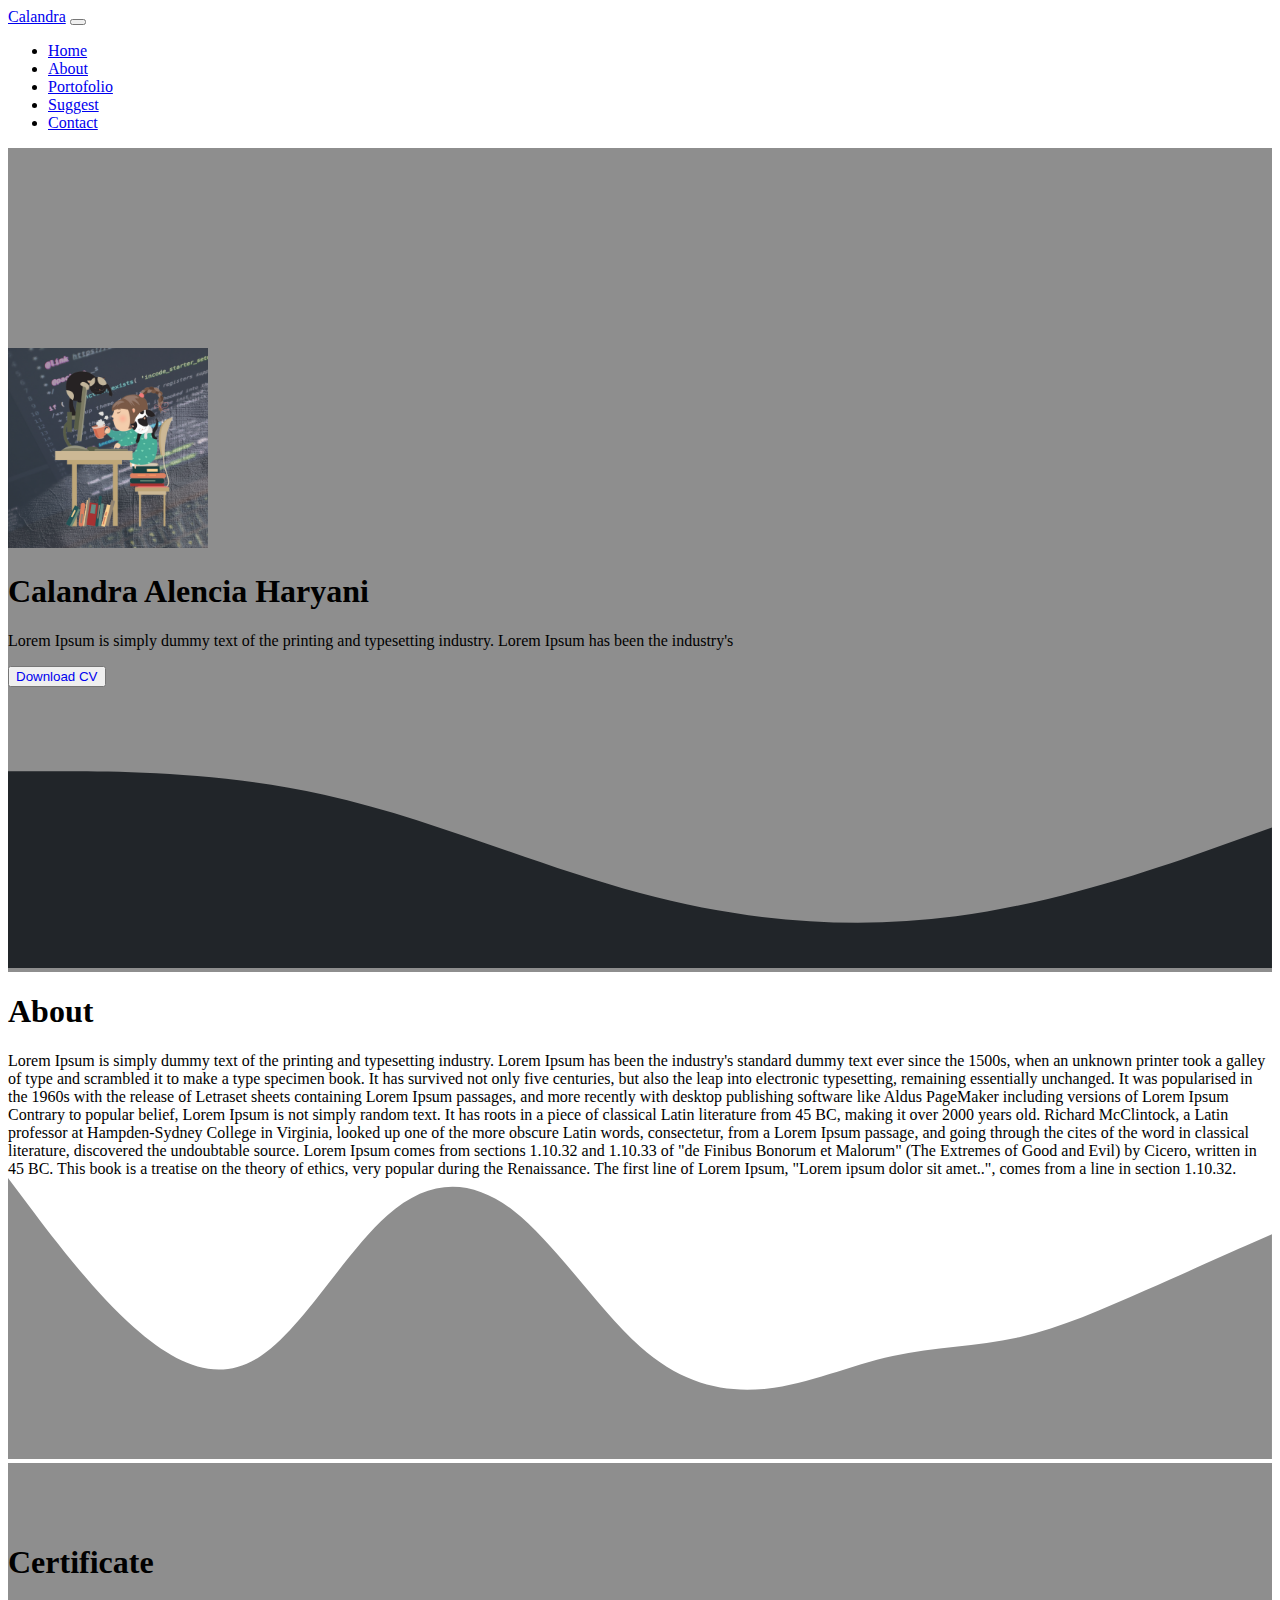
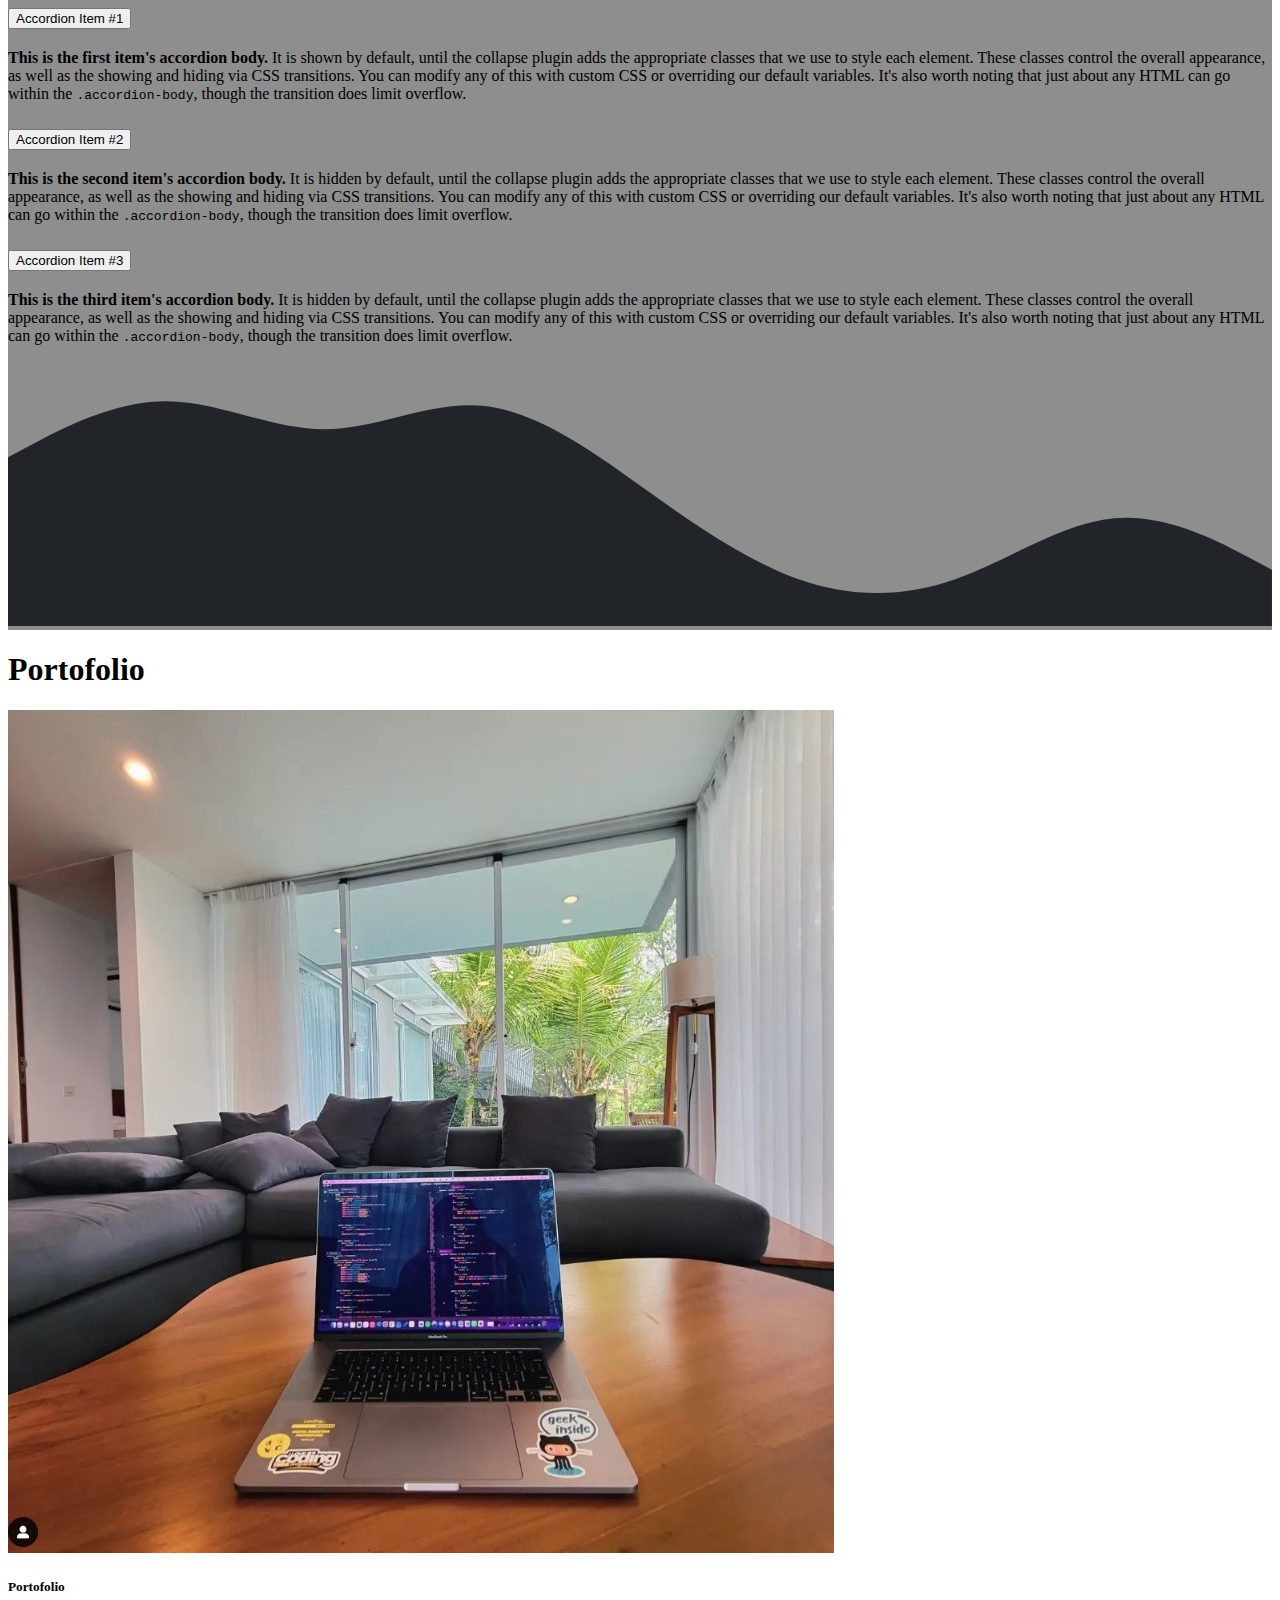
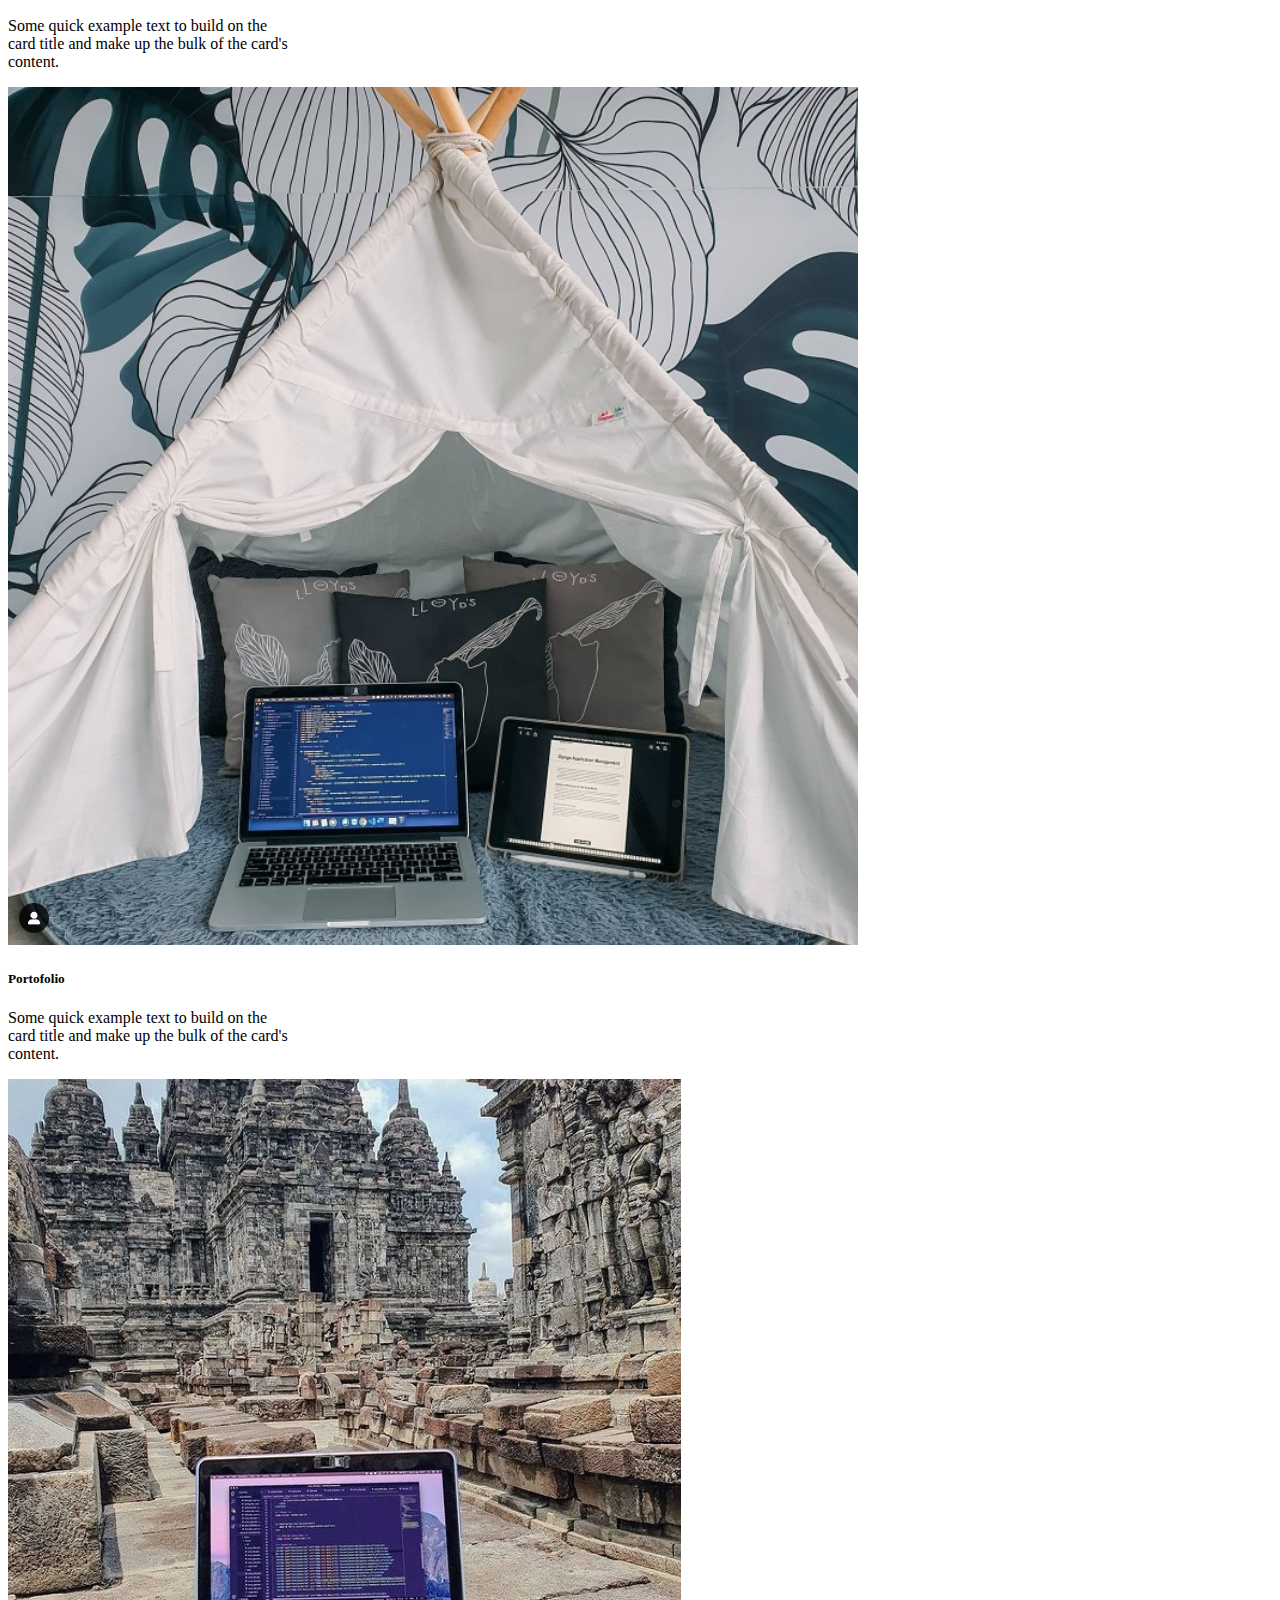
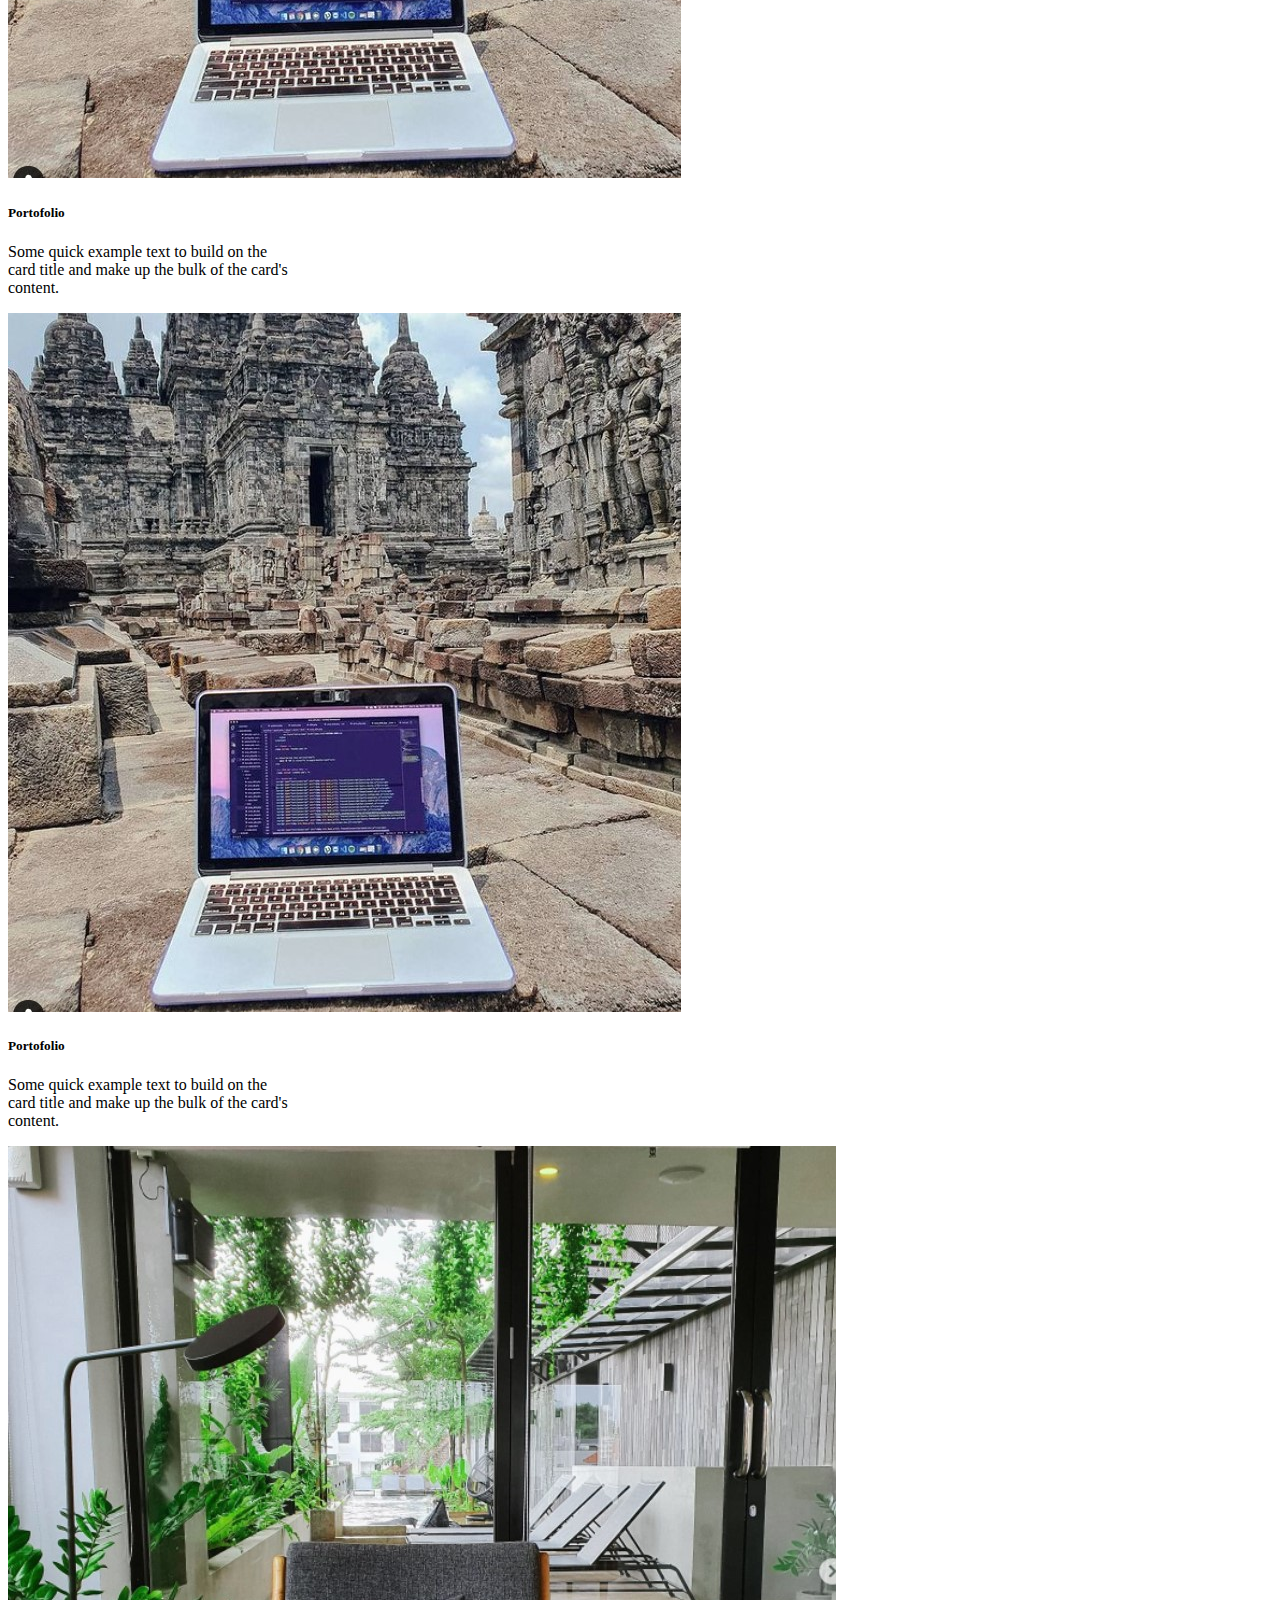
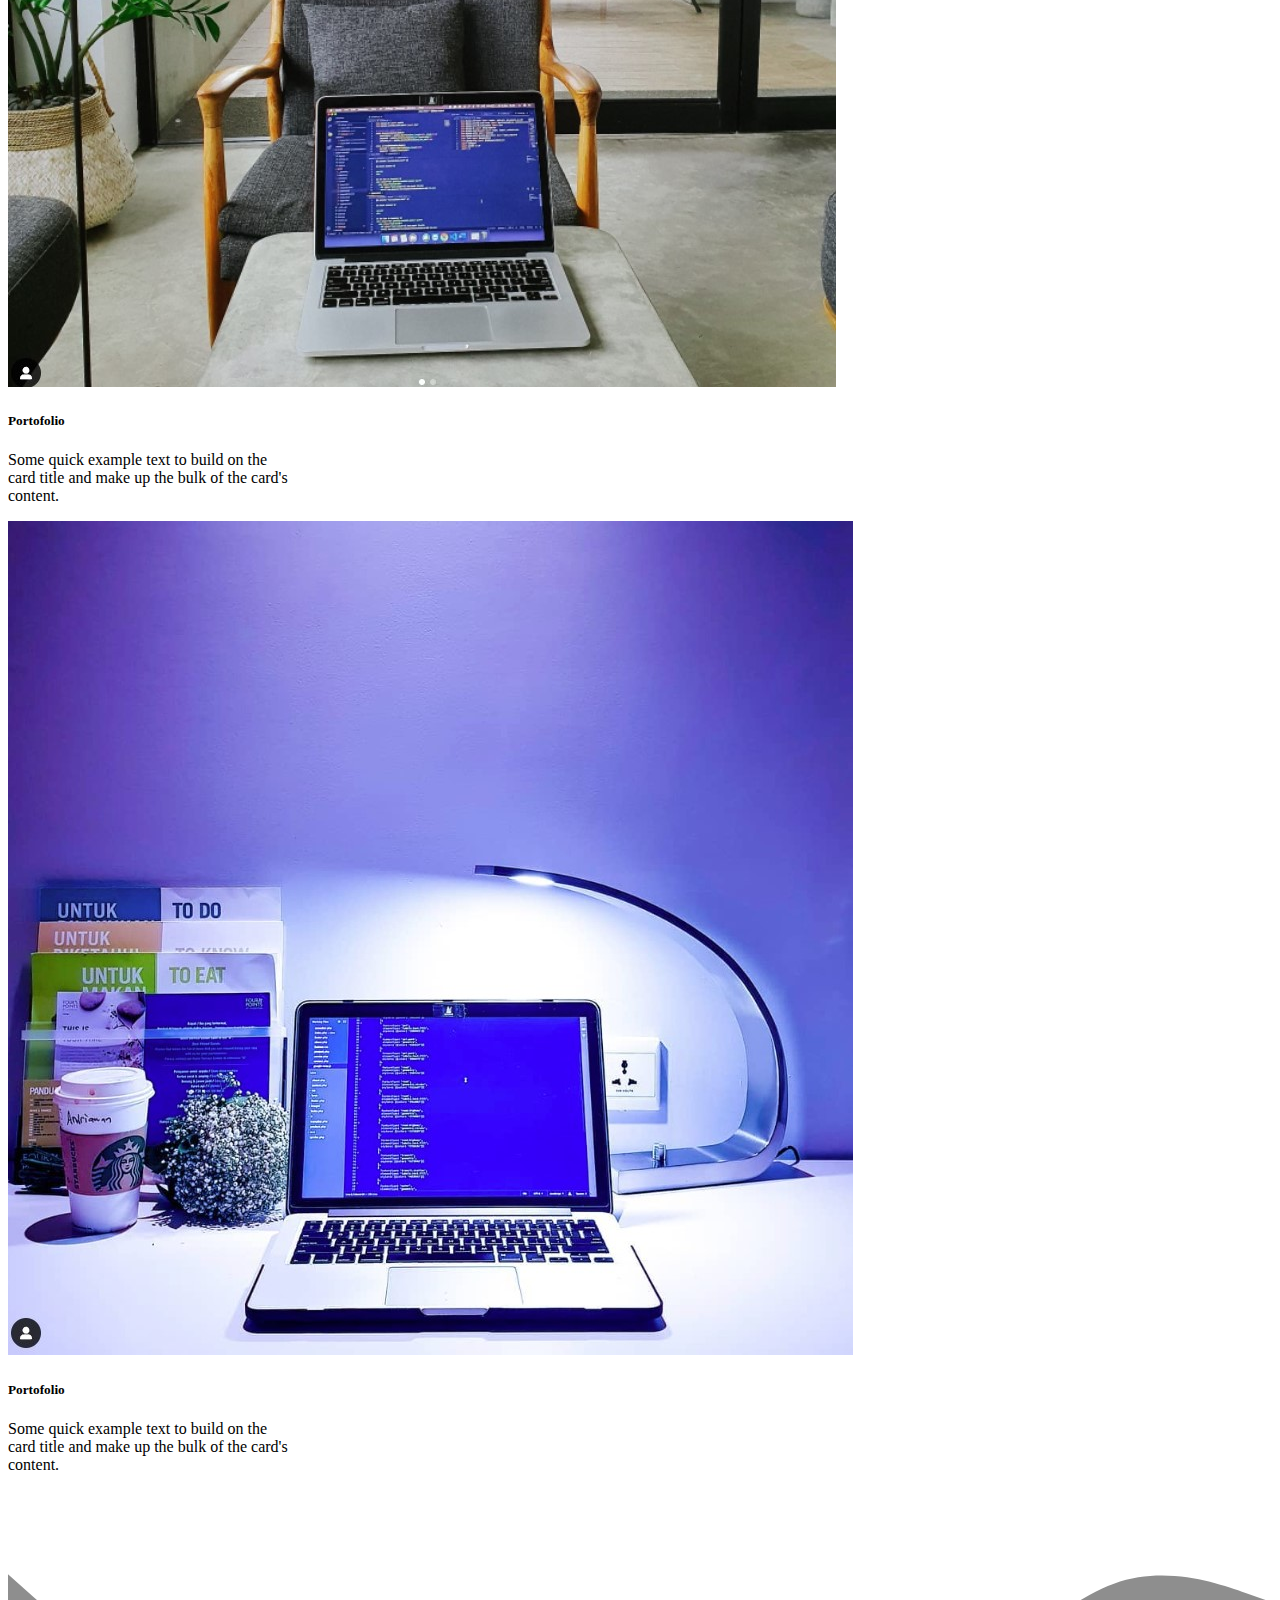
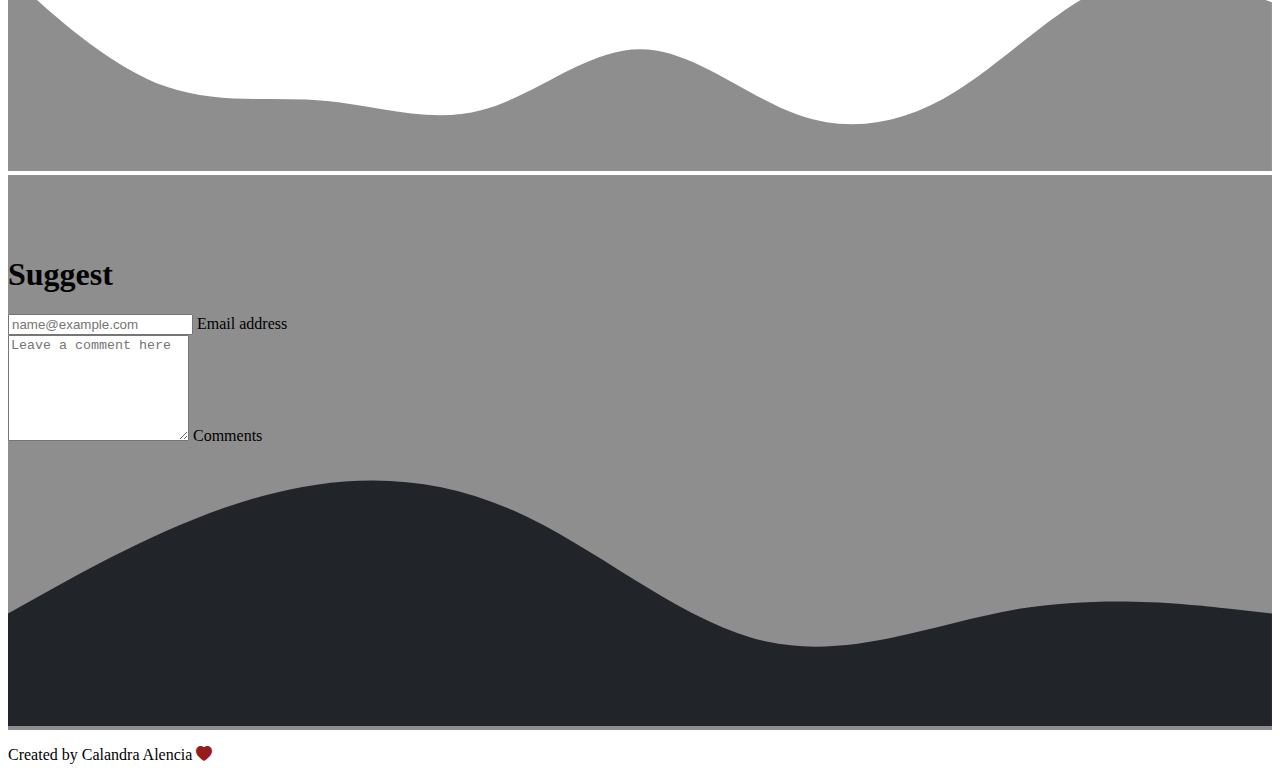
==== index.html @ 0caedd69 "coba frst commit" ====
<!DOCTYPE html>
<html lang="en">
	<head>
		<meta charset="utf-8" />
		<meta name="viewport" content="width=device-width, initial-scale=1" />
		<title>ICE Class</title>
		<link
			href="https://cdn.jsdelivr.net/npm/bootstrap@5.2.0-beta1/dist/css/bootstrap.min.css"
			rel="stylesheet"
			integrity="sha384-0evHe/X+R7YkIZDRvuzKMRqM+OrBnVFBL6DOitfPri4tjfHxaWutUpFmBp4vmVor"
			crossorigin="anonymous"
		/>

		<link rel="stylesheet" href="style.css" />

		<link rel="preconnect" href="https://fonts.googleapis.com" />
		<link rel="preconnect" href="https://fonts.gstatic.com" crossorigin />
		<link
			href="https://fonts.googleapis.com/css2?family=Caveat&family=Hubballi&family=Roboto:wght@100&display=swap"
			rel="stylesheet"
		/>
		<link
			rel="stylesheet"
			href="https://cdn.jsdelivr.net/npm/bootstrap-icons@1.8.3/font/bootstrap-icons.css"
		/>
	</head>
	<body>
		<!-- Navbar-->
		<nav
			class="navbar navbar-expand-lg navbar-dark bg-dark fixed-top shadow-lg"
		>
			<div class="container-fluid">
				<a class="navbar-brand" href="#">Calandra</a>
				<button
					class="navbar-toggler"
					type="button"
					data-bs-toggle="collapse"
					data-bs-target="#navbarNav"
					aria-controls="navbarNav"
					aria-expanded="false"
					aria-label="Toggle navigation"
				>
					<span class="navbar-toggler-icon"></span>
				</button>
				<div class="collapse navbar-collapse" id="navbarNav">
					<ul class="navbar-nav ms-auto">
						<li class="nav-item">
							<a
								class="nav-link active"
								aria-current="page"
								href="index.html#home"
								>Home</a
							>
						</li>
						<li class="nav-item">
							<a class="nav-link" href="index.html#about">About</a>
						</li>
						<li class="nav-item">
							<a class="nav-link" href="index.html#portofolio">Portofolio</a>
						</li>
						<li class="nav-item">
							<a class="nav-link" href="index.html#suggest"> Suggest</a>
						</li>
						<li class="nav-item">
							<a class="nav-link" href="contact.html"> Contact</a>
						</li>
					</ul>
				</div>
			</div>
		</nav>

		<section id="home">
			<div class="jumbotron text-center">
				<img
					src="img/hello.png"
					style="width: 200px;"
					class="img-thumbnail rounded-circle"
					alt="..."
				/>
				<h1 style="font-family: 'Dancing Script', cursive;">
					Calandra Alencia Haryani
				</h1>
				<p class="fs-6">
					Lorem Ipsum is simply dummy text of the printing and typesetting
					industry. Lorem Ipsum has been the industry's
				</p>
				<button type="button" class="btn btn-lg btn-outline-dark mb-3">
					<a
						class="text-white"
						style="text-decoration: none;"
						href="cv.pdf"
						target="_blank"
						>Download CV</a
					>
				</button>
				<!--getwave.io-->
				<svg xmlns="http://www.w3.org/2000/svg" viewBox="0 0 1440 320">
					<path
						fill="#212529"
						fill-opacity="1"
						d="M0,96L60,96C120,96,240,96,360,122.7C480,149,600,203,720,234.7C840,267,960,277,1080,261.3C1200,245,1320,203,1380,181.3L1440,160L1440,320L1380,320C1320,320,1200,320,1080,320C960,320,840,320,720,320C600,320,480,320,360,320C240,320,120,320,60,320L0,320Z"
					></path>
				</svg>
			</div>
		</section>

		<section id="about" class="bg-dark text-white">
			<div class="container">
				<h1 class="display-4 text-center">About</h1>
				<div class="row">
					<div class="col-lg-6 col-xs-12">
						Lorem Ipsum is simply dummy text of the printing and typesetting
						industry. Lorem Ipsum has been the industry's standard dummy text
						ever since the 1500s, when an unknown printer took a galley of type
						and scrambled it to make a type specimen book. It has survived not
						only five centuries, but also the leap into electronic typesetting,
						remaining essentially unchanged. It was popularised in the 1960s
						with the release of Letraset sheets containing Lorem Ipsum passages,
						and more recently with desktop publishing software like Aldus
						PageMaker including versions of Lorem Ipsum
					</div>
					<div class="col-lg-6 col-xs-12">
						Contrary to popular belief, Lorem Ipsum is not simply random text.
						It has roots in a piece of classical Latin literature from 45 BC,
						making it over 2000 years old. Richard McClintock, a Latin professor
						at Hampden-Sydney College in Virginia, looked up one of the more
						obscure Latin words, consectetur, from a Lorem Ipsum passage, and
						going through the cites of the word in classical literature,
						discovered the undoubtable source. Lorem Ipsum comes from sections
						1.10.32 and 1.10.33 of "de Finibus Bonorum et Malorum" (The Extremes
						of Good and Evil) by Cicero, written in 45 BC. This book is a
						treatise on the theory of ethics, very popular during the
						Renaissance. The first line of Lorem Ipsum, "Lorem ipsum dolor sit
						amet..", comes from a line in section 1.10.32.
					</div>
				</div>
			</div>
			<svg xmlns="http://www.w3.org/2000/svg" viewBox="0 0 1440 320">
				<path
					fill="#8e8e8e"
					fill-opacity="1"
					d="M0,0L24,32C48,64,96,128,144,170.7C192,213,240,235,288,202.7C336,171,384,85,432,42.7C480,0,528,0,576,37.3C624,75,672,149,720,192C768,235,816,245,864,240C912,235,960,213,1008,202.7C1056,192,1104,192,1152,181.3C1200,171,1248,149,1296,128C1344,107,1392,85,1416,74.7L1440,64L1440,320L1416,320C1392,320,1344,320,1296,320C1248,320,1200,320,1152,320C1104,320,1056,320,1008,320C960,320,912,320,864,320C816,320,768,320,720,320C672,320,624,320,576,320C528,320,480,320,432,320C384,320,336,320,288,320C240,320,192,320,144,320C96,320,48,320,24,320L0,320Z"
				></path>
			</svg>
		</section>

		<section id="certificate">
			<div class="container">
				<h1 class="display-4 text-center">Certificate</h1>
				<div class="accordion" id="accordionExample">
					<div class="accordion-item">
						<h2 class="accordion-header" id="headingOne">
							<button
								class="accordion-button"
								type="button"
								data-bs-toggle="collapse"
								data-bs-target="#collapseOne"
								aria-expanded="true"
								aria-controls="collapseOne"
							>
								Accordion Item #1
							</button>
						</h2>
						<div
							id="collapseOne"
							class="accordion-collapse collapse show"
							aria-labelledby="headingOne"
							data-bs-parent="#accordionExample"
						>
							<div class="accordion-body">
								<strong>This is the first item's accordion body.</strong> It is
								shown by default, until the collapse plugin adds the appropriate
								classes that we use to style each element. These classes control
								the overall appearance, as well as the showing and hiding via
								CSS transitions. You can modify any of this with custom CSS or
								overriding our default variables. It's also worth noting that
								just about any HTML can go within the
								<code>.accordion-body</code>, though the transition does limit
								overflow.
							</div>
						</div>
					</div>
					<div class="accordion-item">
						<h2 class="accordion-header" id="headingTwo">
							<button
								class="accordion-button collapsed"
								type="button"
								data-bs-toggle="collapse"
								data-bs-target="#collapseTwo"
								aria-expanded="false"
								aria-controls="collapseTwo"
							>
								Accordion Item #2
							</button>
						</h2>
						<div
							id="collapseTwo"
							class="accordion-collapse collapse"
							aria-labelledby="headingTwo"
							data-bs-parent="#accordionExample"
						>
							<div class="accordion-body">
								<strong>This is the second item's accordion body.</strong> It is
								hidden by default, until the collapse plugin adds the
								appropriate classes that we use to style each element. These
								classes control the overall appearance, as well as the showing
								and hiding via CSS transitions. You can modify any of this with
								custom CSS or overriding our default variables. It's also worth
								noting that just about any HTML can go within the
								<code>.accordion-body</code>, though the transition does limit
								overflow.
							</div>
						</div>
					</div>
					<div class="accordion-item">
						<h2 class="accordion-header" id="headingThree">
							<button
								class="accordion-button collapsed"
								type="button"
								data-bs-toggle="collapse"
								data-bs-target="#collapseThree"
								aria-expanded="false"
								aria-controls="collapseThree"
							>
								Accordion Item #3
							</button>
						</h2>
						<div
							id="collapseThree"
							class="accordion-collapse collapse"
							aria-labelledby="headingThree"
							data-bs-parent="#accordionExample"
						>
							<div class="accordion-body">
								<strong>This is the third item's accordion body.</strong> It is
								hidden by default, until the collapse plugin adds the
								appropriate classes that we use to style each element. These
								classes control the overall appearance, as well as the showing
								and hiding via CSS transitions. You can modify any of this with
								custom CSS or overriding our default variables. It's also worth
								noting that just about any HTML can go within the
								<code>.accordion-body</code>, though the transition does limit
								overflow.
							</div>
						</div>
					</div>
				</div>
			</div>
			<svg xmlns="http://www.w3.org/2000/svg" viewBox="0 0 1440 320">
				<path
					fill="#212529"
					fill-opacity="1"
					d="M0,128L30,112C60,96,120,64,180,64C240,64,300,96,360,96C420,96,480,64,540,69.3C600,75,660,117,720,160C780,203,840,245,900,266.7C960,288,1020,288,1080,266.7C1140,245,1200,203,1260,197.3C1320,192,1380,224,1410,240L1440,256L1440,320L1410,320C1380,320,1320,320,1260,320C1200,320,1140,320,1080,320C1020,320,960,320,900,320C840,320,780,320,720,320C660,320,600,320,540,320C480,320,420,320,360,320C300,320,240,320,180,320C120,320,60,320,30,320L0,320Z"
				></path>
			</svg>
		</section>

		<section id="portofolio" class="bg-dark">
			<div class="container">
				<h1 class="display-4 text-center text-white">Portofolio</h1>
				<div class="row mb-5 text-center">
					<div class="col">
						<div class="card" style="width: 18rem;">
							<img src="img/portofolio-1.jpg" class="card-img-top" alt="..." />
							<div class="card-body">
								<h5 class="card-title">Portofolio</h5>
								<p class="card-text">
									Some quick example text to build on the card title and make up
									the bulk of the card's content.
								</p>
							</div>
						</div>
					</div>
					<div class="col">
						<div class="card" style="width: 18rem;">
							<img src="img/portofolio-2.jpg" class="card-img-top" alt="..." />
							<div class="card-body">
								<h5 class="card-title">Portofolio</h5>
								<p class="card-text">
									Some quick example text to build on the card title and make up
									the bulk of the card's content.
								</p>
							</div>
						</div>
					</div>
					<div class="col">
						<div class="card" style="width: 18rem;">
							<img src="img/portofolio-3.jpg" class="card-img-top" alt="..." />
							<div class="card-body">
								<h5 class="card-title">Portofolio</h5>
								<p class="card-text">
									Some quick example text to build on the card title and make up
									the bulk of the card's content.
								</p>
							</div>
						</div>
					</div>
					<div class="col">
						<div class="card" style="width: 18rem;">
							<img src="img/portofolio-3.jpg" class="card-img-top" alt="..." />
							<div class="card-body">
								<h5 class="card-title">Portofolio</h5>
								<p class="card-text">
									Some quick example text to build on the card title and make up
									the bulk of the card's content.
								</p>
							</div>
						</div>
					</div>
				</div>
				<div class="row text-center">
					<div class="col">
						<div class="card" style="width: 18rem;">
							<img src="img/portofolio-4.jpg" class="card-img-top" alt="..." />
							<div class="card-body">
								<h5 class="card-title">Portofolio</h5>
								<p class="card-text">
									Some quick example text to build on the card title and make up
									the bulk of the card's content.
								</p>
							</div>
						</div>
					</div>
					<div class="col">
						<div class="card" style="width: 18rem;">
							<img src="img/portofolio-5.jpg" class="card-img-top" alt="..." />
							<div class="card-body">
								<h5 class="card-title">Portofolio</h5>
								<p class="card-text">
									Some quick example text to build on the card title and make up
									the bulk of the card's content.
								</p>
							</div>
						</div>
					</div>
				</div>
			</div>
			<svg xmlns="http://www.w3.org/2000/svg" viewBox="0 0 1440 320">
				<path
					fill="#8e8e8e"
					fill-opacity="1"
					d="M0,96L30,122.7C60,149,120,203,180,224C240,245,300,235,360,240C420,245,480,267,540,250.7C600,235,660,181,720,181.3C780,181,840,235,900,256C960,277,1020,267,1080,229.3C1140,192,1200,128,1260,106.7C1320,85,1380,107,1410,117.3L1440,128L1440,320L1410,320C1380,320,1320,320,1260,320C1200,320,1140,320,1080,320C1020,320,960,320,900,320C840,320,780,320,720,320C660,320,600,320,540,320C480,320,420,320,360,320C300,320,240,320,180,320C120,320,60,320,30,320L0,320Z"
				></path>
			</svg>
		</section>

		<section id="suggest" class="pt-3">
			<div class="container">
				<h1 class="display-4 text-center">Suggest</h1>
				<div class="row">
					<div class="form-floating mb-3">
						<input
							type="email"
							class="form-control"
							id="floatingInput"
							placeholder="name@example.com"
						/>
						<label for="floatingInput">Email address</label>
					</div>
					<div class="form-floating">
						<textarea
							class="form-control"
							placeholder="Leave a comment here"
							id="floatingTextarea2"
							style="height: 100px;"
						></textarea>
						<label for="floatingTextarea2">Comments</label>
					</div>
				</div>
			</div>
			<svg xmlns="http://www.w3.org/2000/svg" viewBox="0 0 1440 320">
				<path
					fill="#212529"
					fill-opacity="1"
					d="M0,192L48,165.3C96,139,192,85,288,58.7C384,32,480,32,576,74.7C672,117,768,203,864,224C960,245,1056,203,1152,186.7C1248,171,1344,181,1392,186.7L1440,192L1440,320L1392,320C1344,320,1248,320,1152,320C1056,320,960,320,864,320C768,320,672,320,576,320C480,320,384,320,288,320C192,320,96,320,48,320L0,320Z"
				></path>
			</svg>
		</section>

		<footer class="bg-dark text-white text-center pb-2">
			<p>
				Created by Calandra Alencia
				<i class="bi bi-heart-fill" style="color: rgb(150, 27, 27);"></i>
			</p>
		</footer>

		<script
			src="https://cdn.jsdelivr.net/npm/bootstrap@5.2.0-beta1/dist/js/bootstrap.bundle.min.js"
			integrity="sha384-pprn3073KE6tl6bjs2QrFaJGz5/SUsLqktiwsUTF55Jfv3qYSDhgCecCxMW52nD2"
			crossorigin="anonymous"
		></script>
	</body>
</html>
---- style.css ----
.jumbotron {
	background-color: #8e8e8e;
	padding-top: 200px;
}

#certificate {
	background-color: #8e8e8e;
	padding-top: 60px;
}

#suggest {
	background-color: #8e8e8e;
	padding-top: 60px;
}

#contact {
	padding-top: 100px;
}
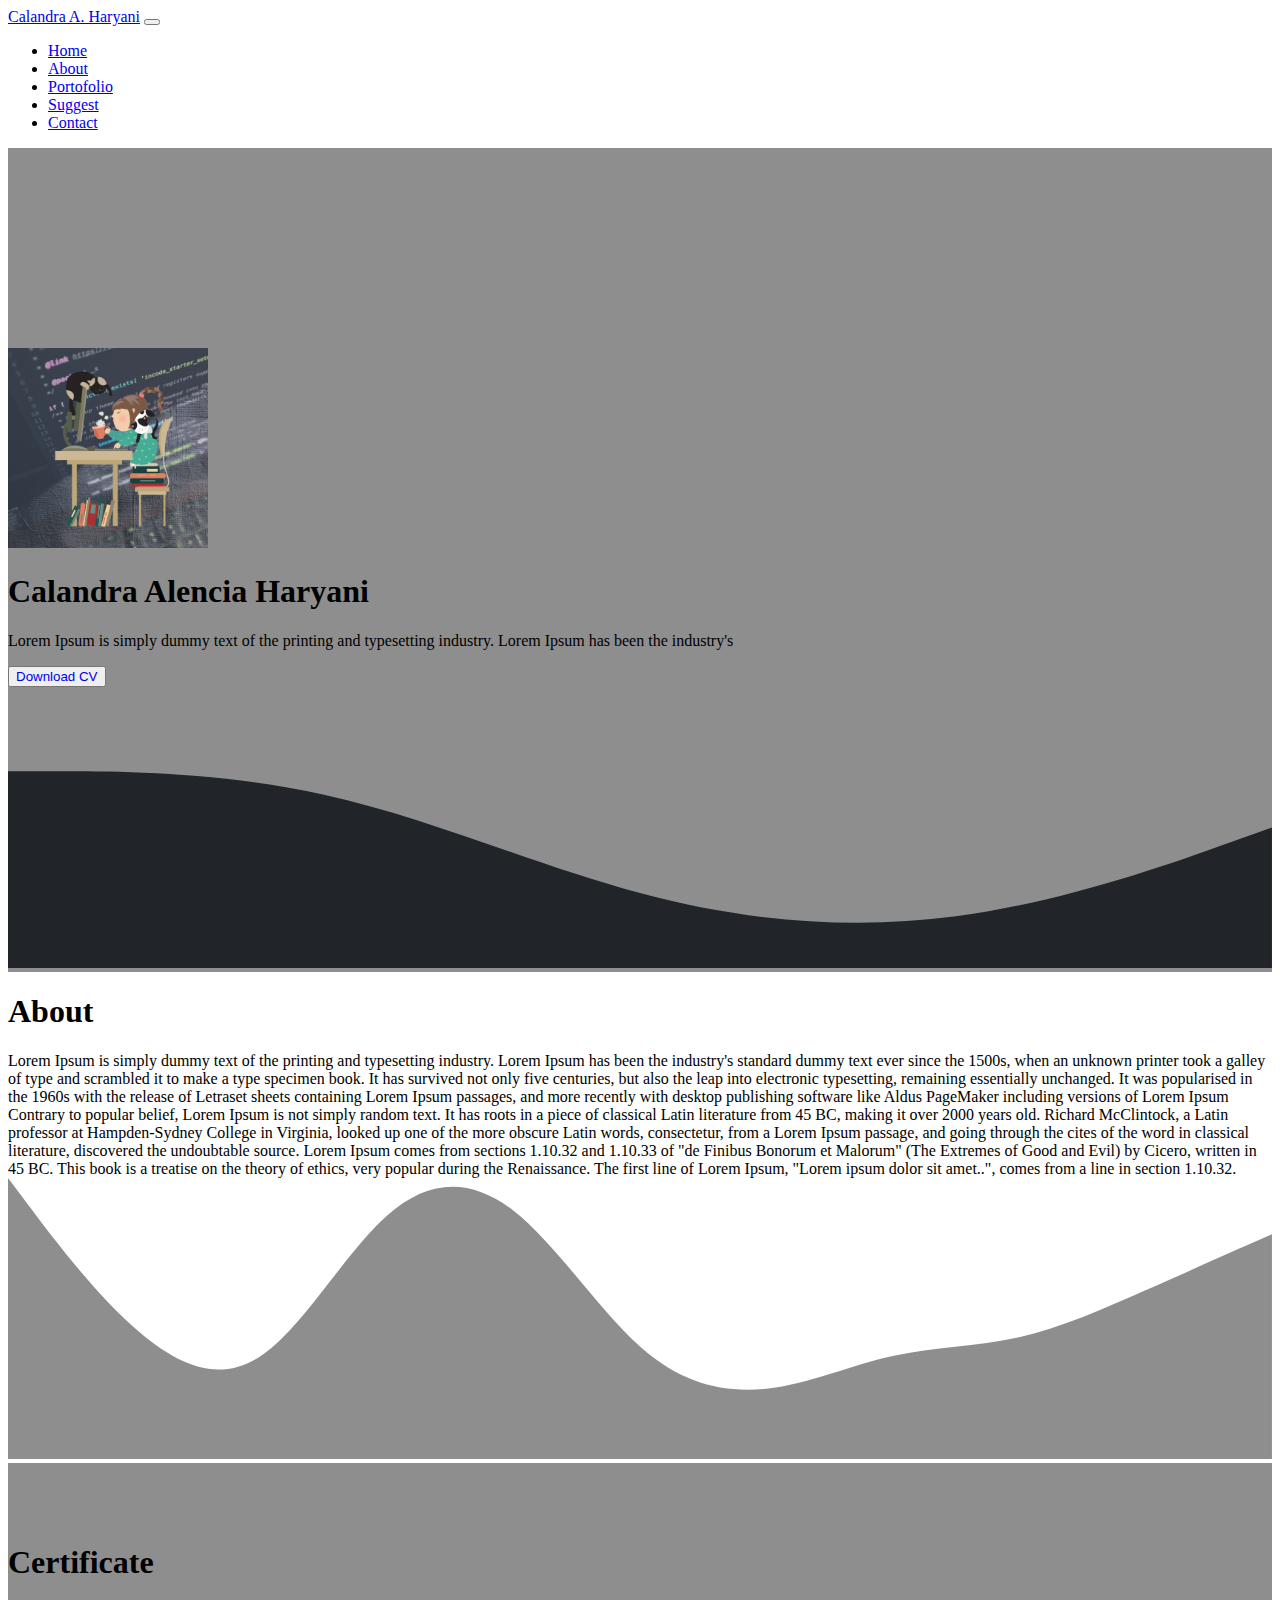
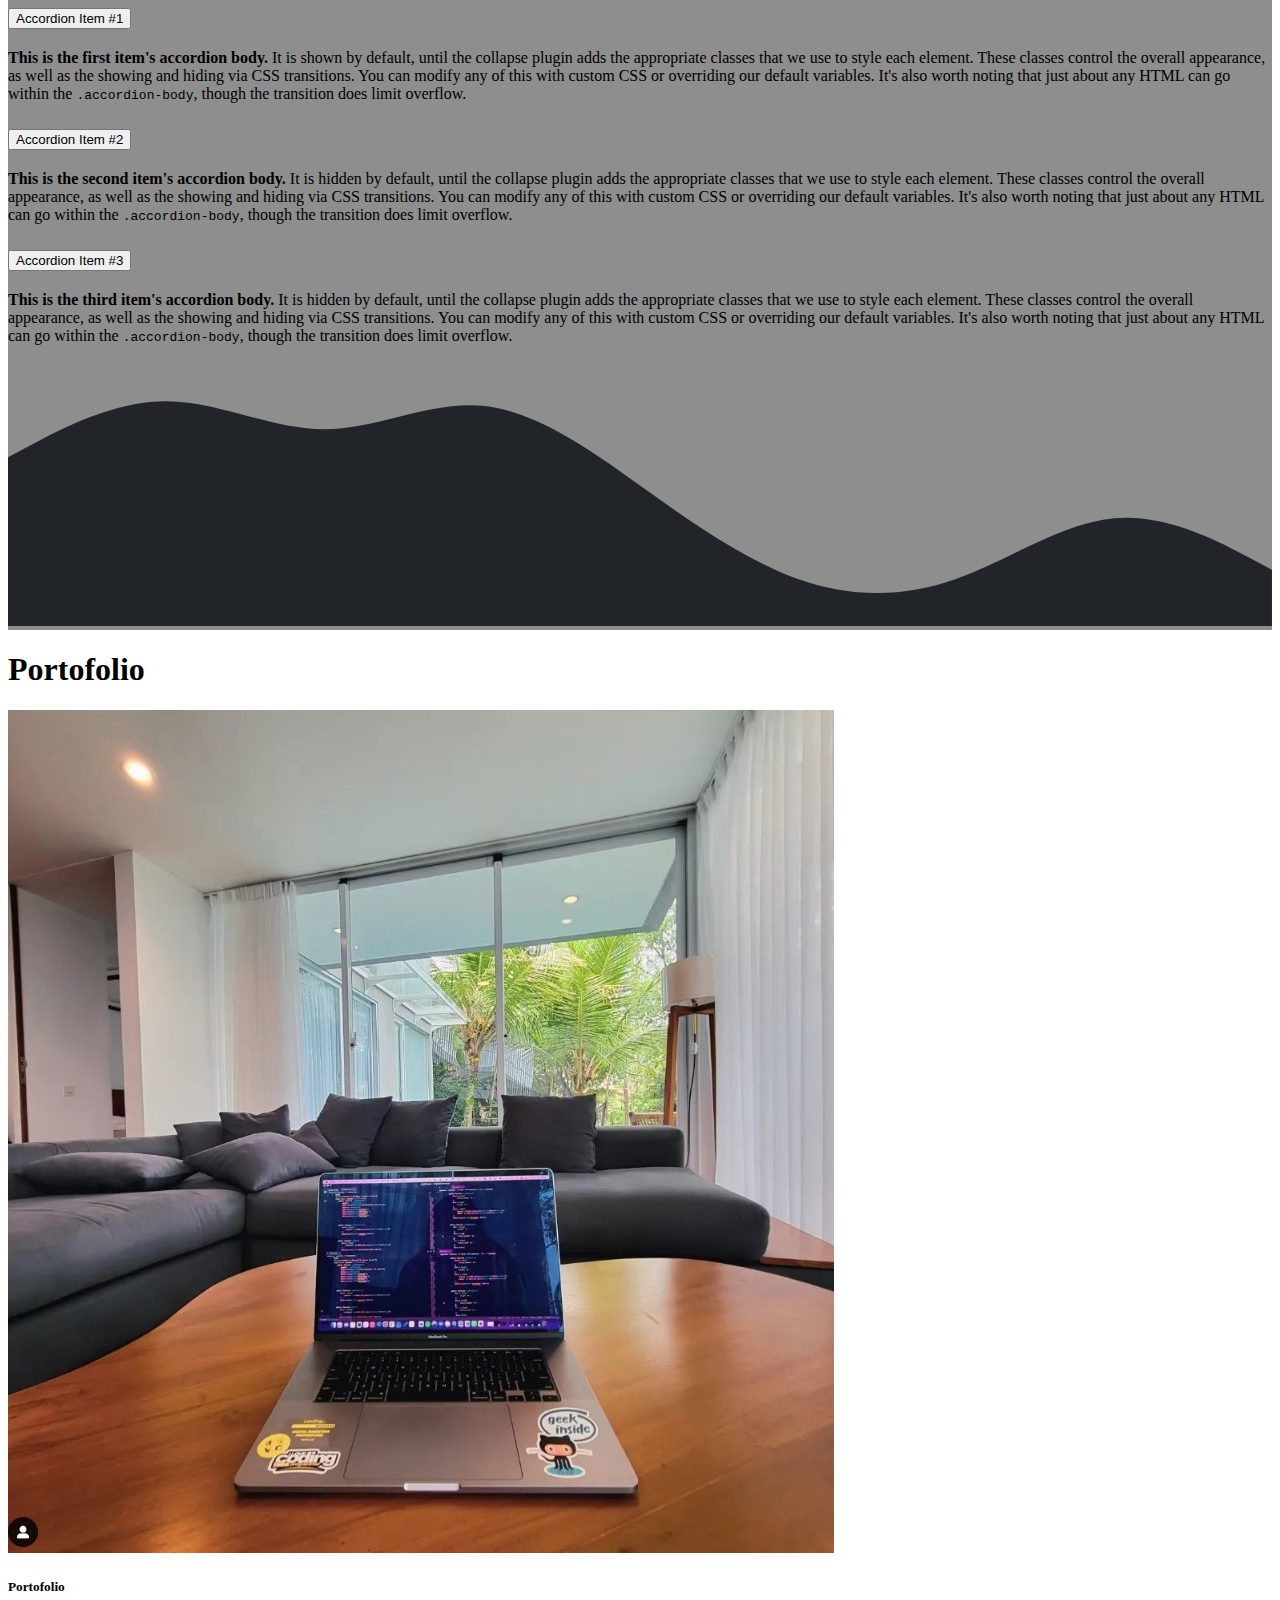
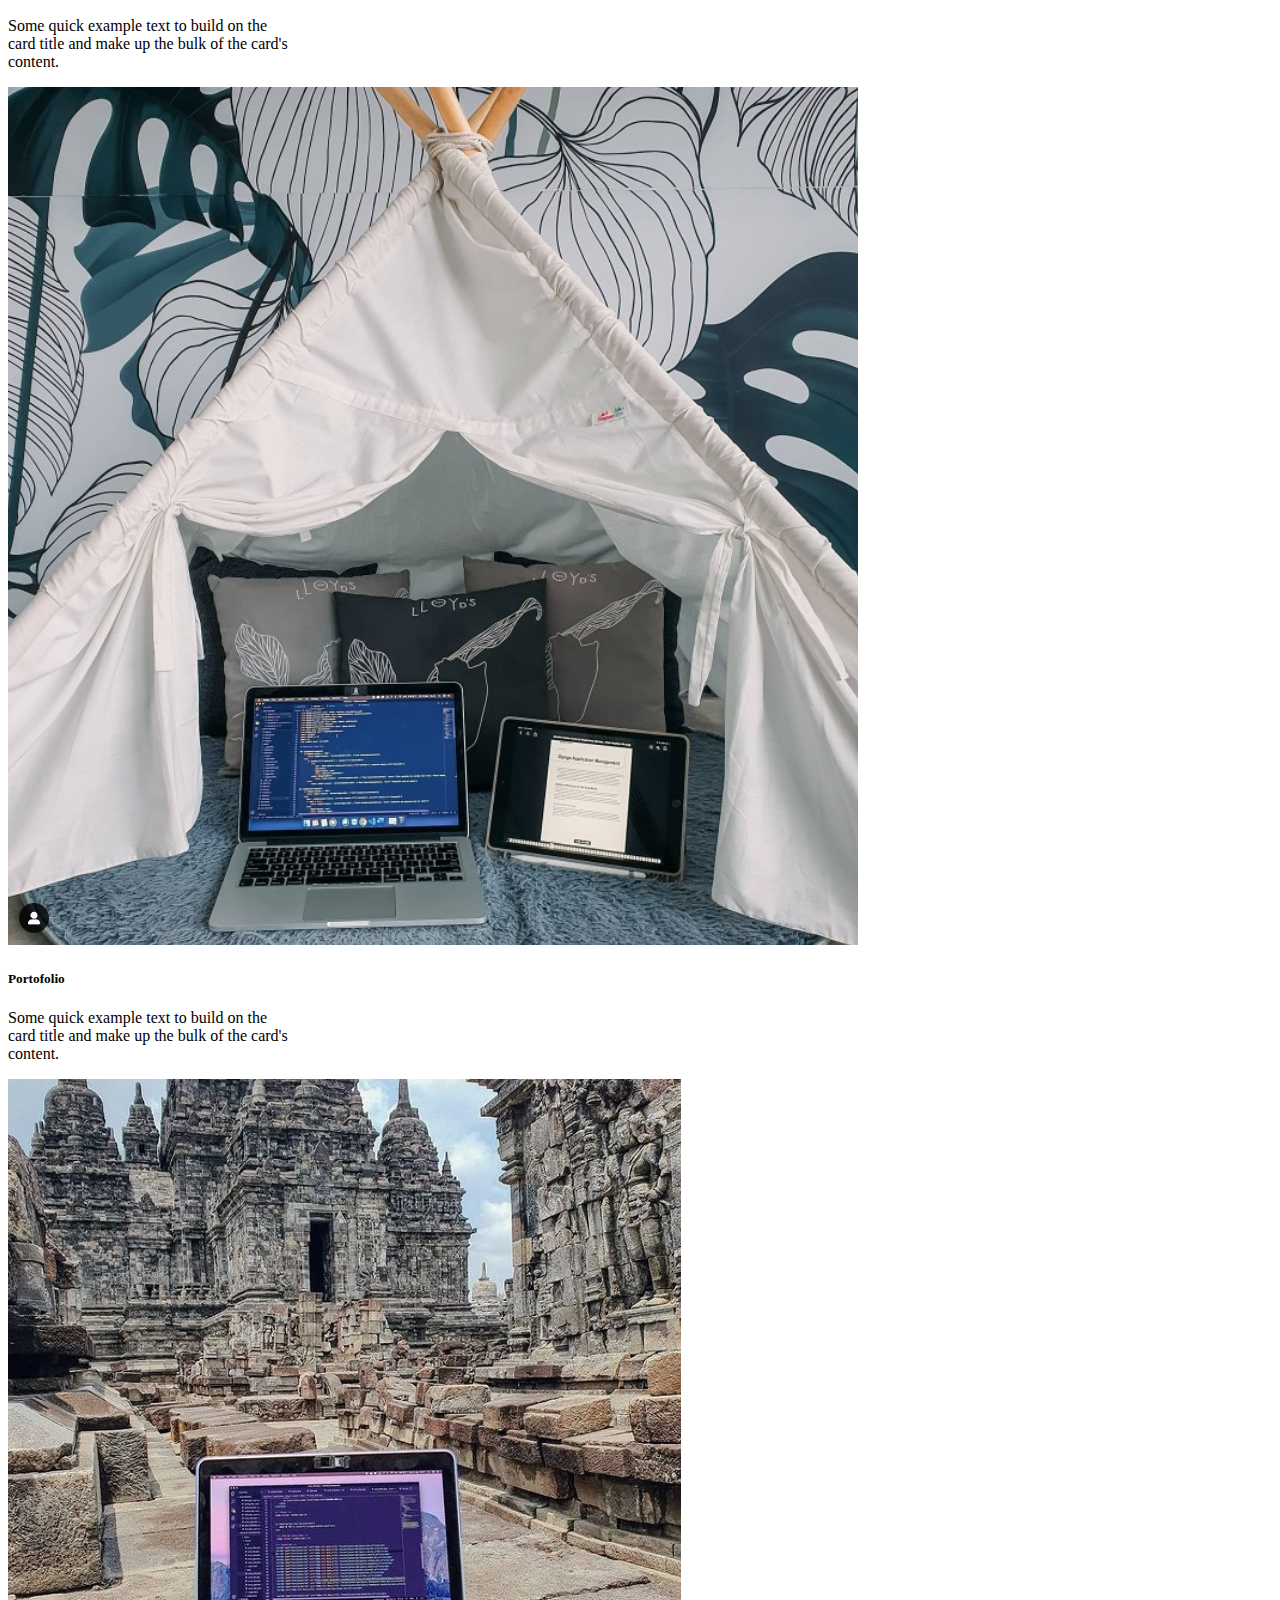
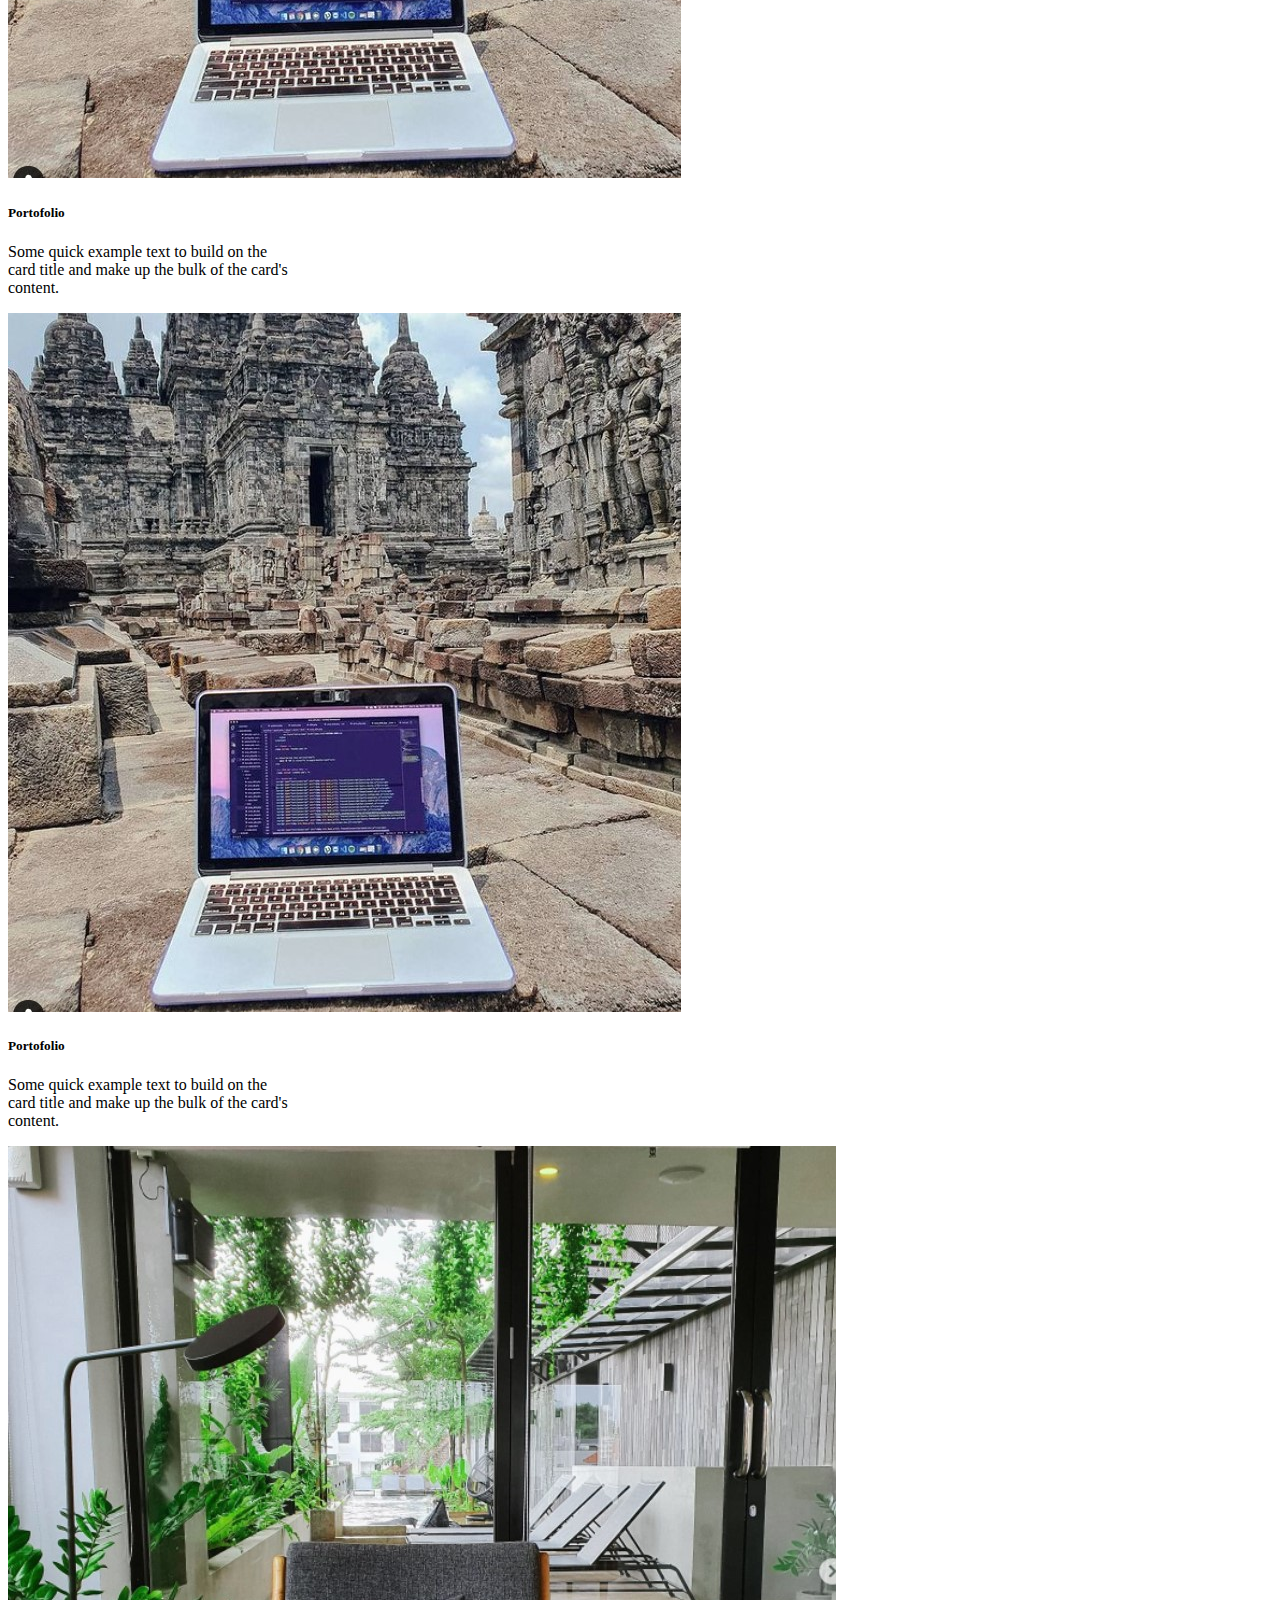
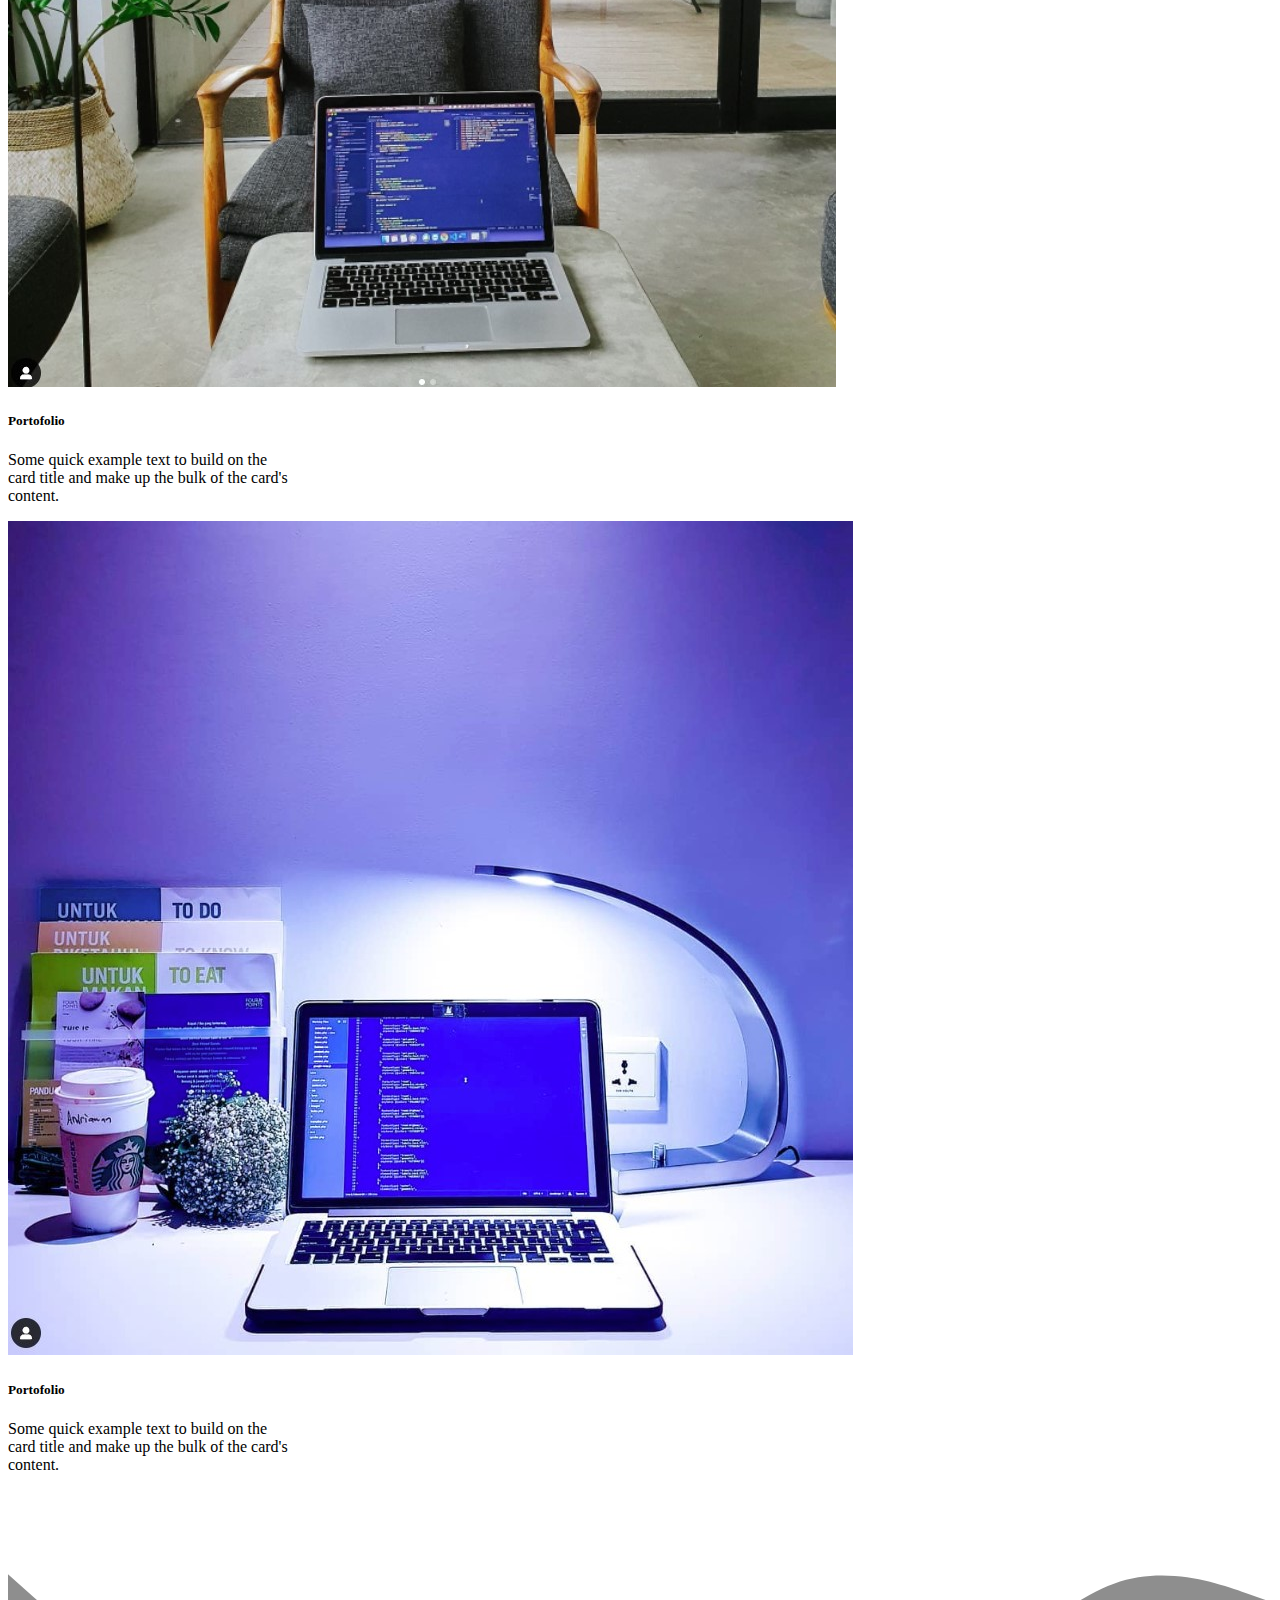
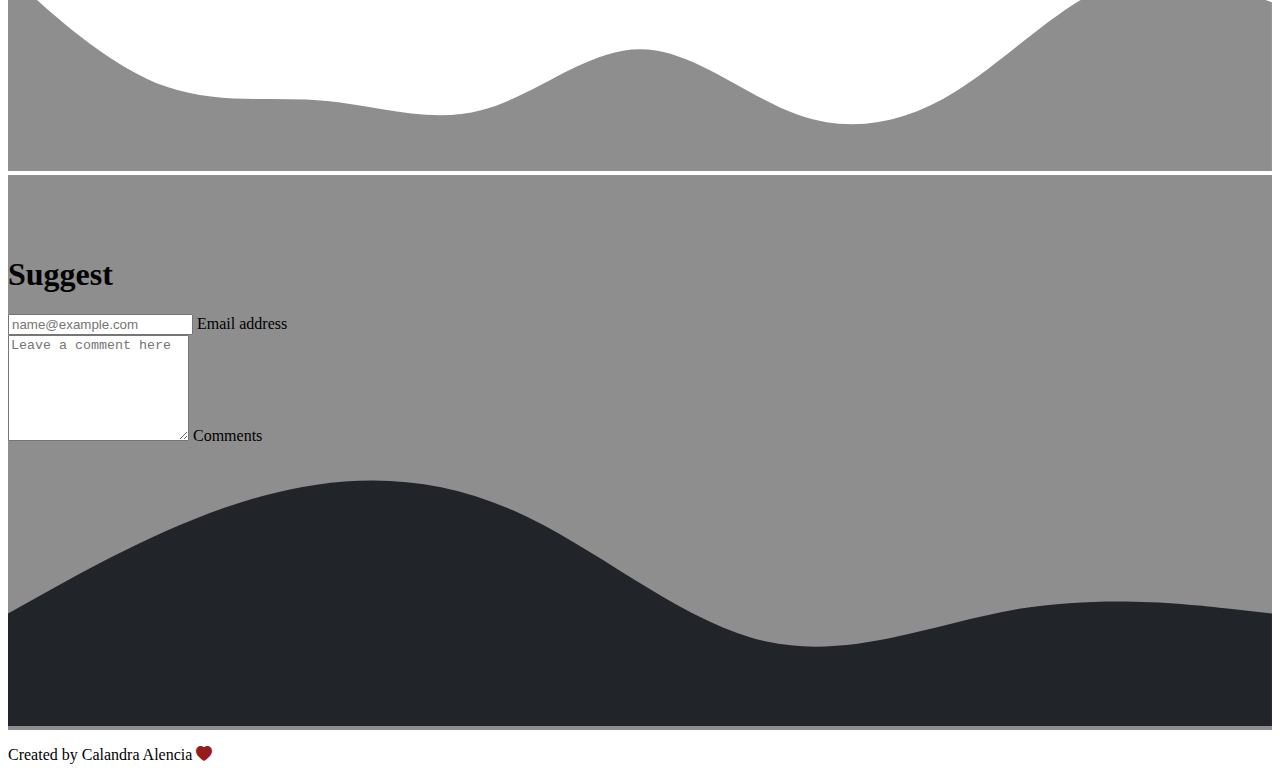
==== commit f5adb325: "ubah" ====
--- a/index.html
+++ b/index.html
@@ -30,7 +30,7 @@
 			class="navbar navbar-expand-lg navbar-dark bg-dark fixed-top shadow-lg"
 		>
 			<div class="container-fluid">
-				<a class="navbar-brand" href="#">Calandra</a>
+				<a class="navbar-brand" href="#">Calandra A. Haryani</a>
 				<button
 					class="navbar-toggler"
 					type="button"
@@ -73,11 +73,11 @@
 			<div class="jumbotron text-center">
 				<img
 					src="img/hello.png"
-					style="width: 200px;"
+					style="width: 200px"
 					class="img-thumbnail rounded-circle"
 					alt="..."
 				/>
-				<h1 style="font-family: 'Dancing Script', cursive;">
+				<h1 style="font-family: 'Dancing Script', cursive">
 					Calandra Alencia Haryani
 				</h1>
 				<p class="fs-6">
@@ -87,7 +87,7 @@
 				<button type="button" class="btn btn-lg btn-outline-dark mb-3">
 					<a
 						class="text-white"
-						style="text-decoration: none;"
+						style="text-decoration: none"
 						href="cv.pdf"
 						target="_blank"
 						>Download CV</a
@@ -260,7 +260,7 @@
 				<h1 class="display-4 text-center text-white">Portofolio</h1>
 				<div class="row mb-5 text-center">
 					<div class="col">
-						<div class="card" style="width: 18rem;">
+						<div class="card" style="width: 18rem">
 							<img src="img/portofolio-1.jpg" class="card-img-top" alt="..." />
 							<div class="card-body">
 								<h5 class="card-title">Portofolio</h5>
@@ -272,7 +272,7 @@
 						</div>
 					</div>
 					<div class="col">
-						<div class="card" style="width: 18rem;">
+						<div class="card" style="width: 18rem">
 							<img src="img/portofolio-2.jpg" class="card-img-top" alt="..." />
 							<div class="card-body">
 								<h5 class="card-title">Portofolio</h5>
@@ -284,7 +284,7 @@
 						</div>
 					</div>
 					<div class="col">
-						<div class="card" style="width: 18rem;">
+						<div class="card" style="width: 18rem">
 							<img src="img/portofolio-3.jpg" class="card-img-top" alt="..." />
 							<div class="card-body">
 								<h5 class="card-title">Portofolio</h5>
@@ -296,7 +296,7 @@
 						</div>
 					</div>
 					<div class="col">
-						<div class="card" style="width: 18rem;">
+						<div class="card" style="width: 18rem">
 							<img src="img/portofolio-3.jpg" class="card-img-top" alt="..." />
 							<div class="card-body">
 								<h5 class="card-title">Portofolio</h5>
@@ -310,7 +310,7 @@
 				</div>
 				<div class="row text-center">
 					<div class="col">
-						<div class="card" style="width: 18rem;">
+						<div class="card" style="width: 18rem">
 							<img src="img/portofolio-4.jpg" class="card-img-top" alt="..." />
 							<div class="card-body">
 								<h5 class="card-title">Portofolio</h5>
@@ -322,7 +322,7 @@
 						</div>
 					</div>
 					<div class="col">
-						<div class="card" style="width: 18rem;">
+						<div class="card" style="width: 18rem">
 							<img src="img/portofolio-5.jpg" class="card-img-top" alt="..." />
 							<div class="card-body">
 								<h5 class="card-title">Portofolio</h5>
@@ -362,7 +362,7 @@
 							class="form-control"
 							placeholder="Leave a comment here"
 							id="floatingTextarea2"
-							style="height: 100px;"
+							style="height: 100px"
 						></textarea>
 						<label for="floatingTextarea2">Comments</label>
 					</div>
@@ -380,7 +380,7 @@
 		<footer class="bg-dark text-white text-center pb-2">
 			<p>
 				Created by Calandra Alencia
-				<i class="bi bi-heart-fill" style="color: rgb(150, 27, 27);"></i>
+				<i class="bi bi-heart-fill" style="color: rgb(150, 27, 27)"></i>
 			</p>
 		</footer>
 
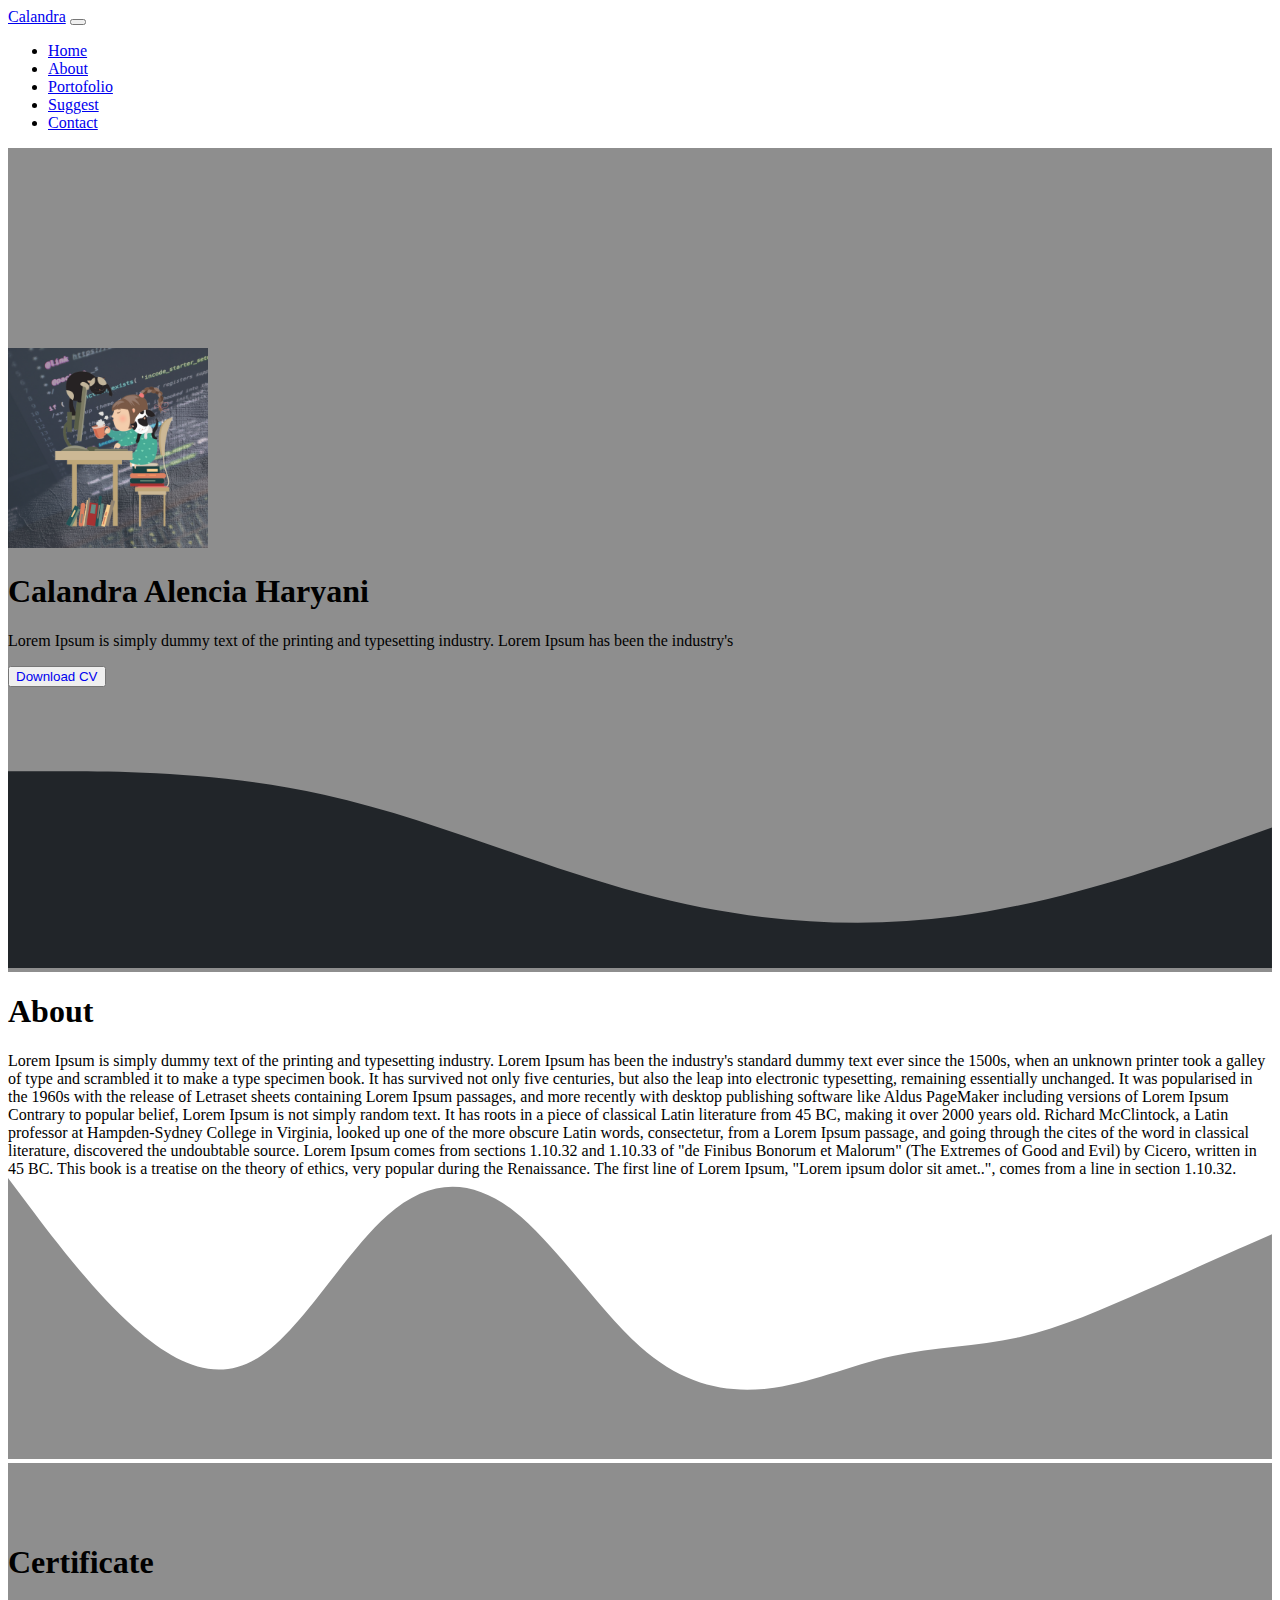
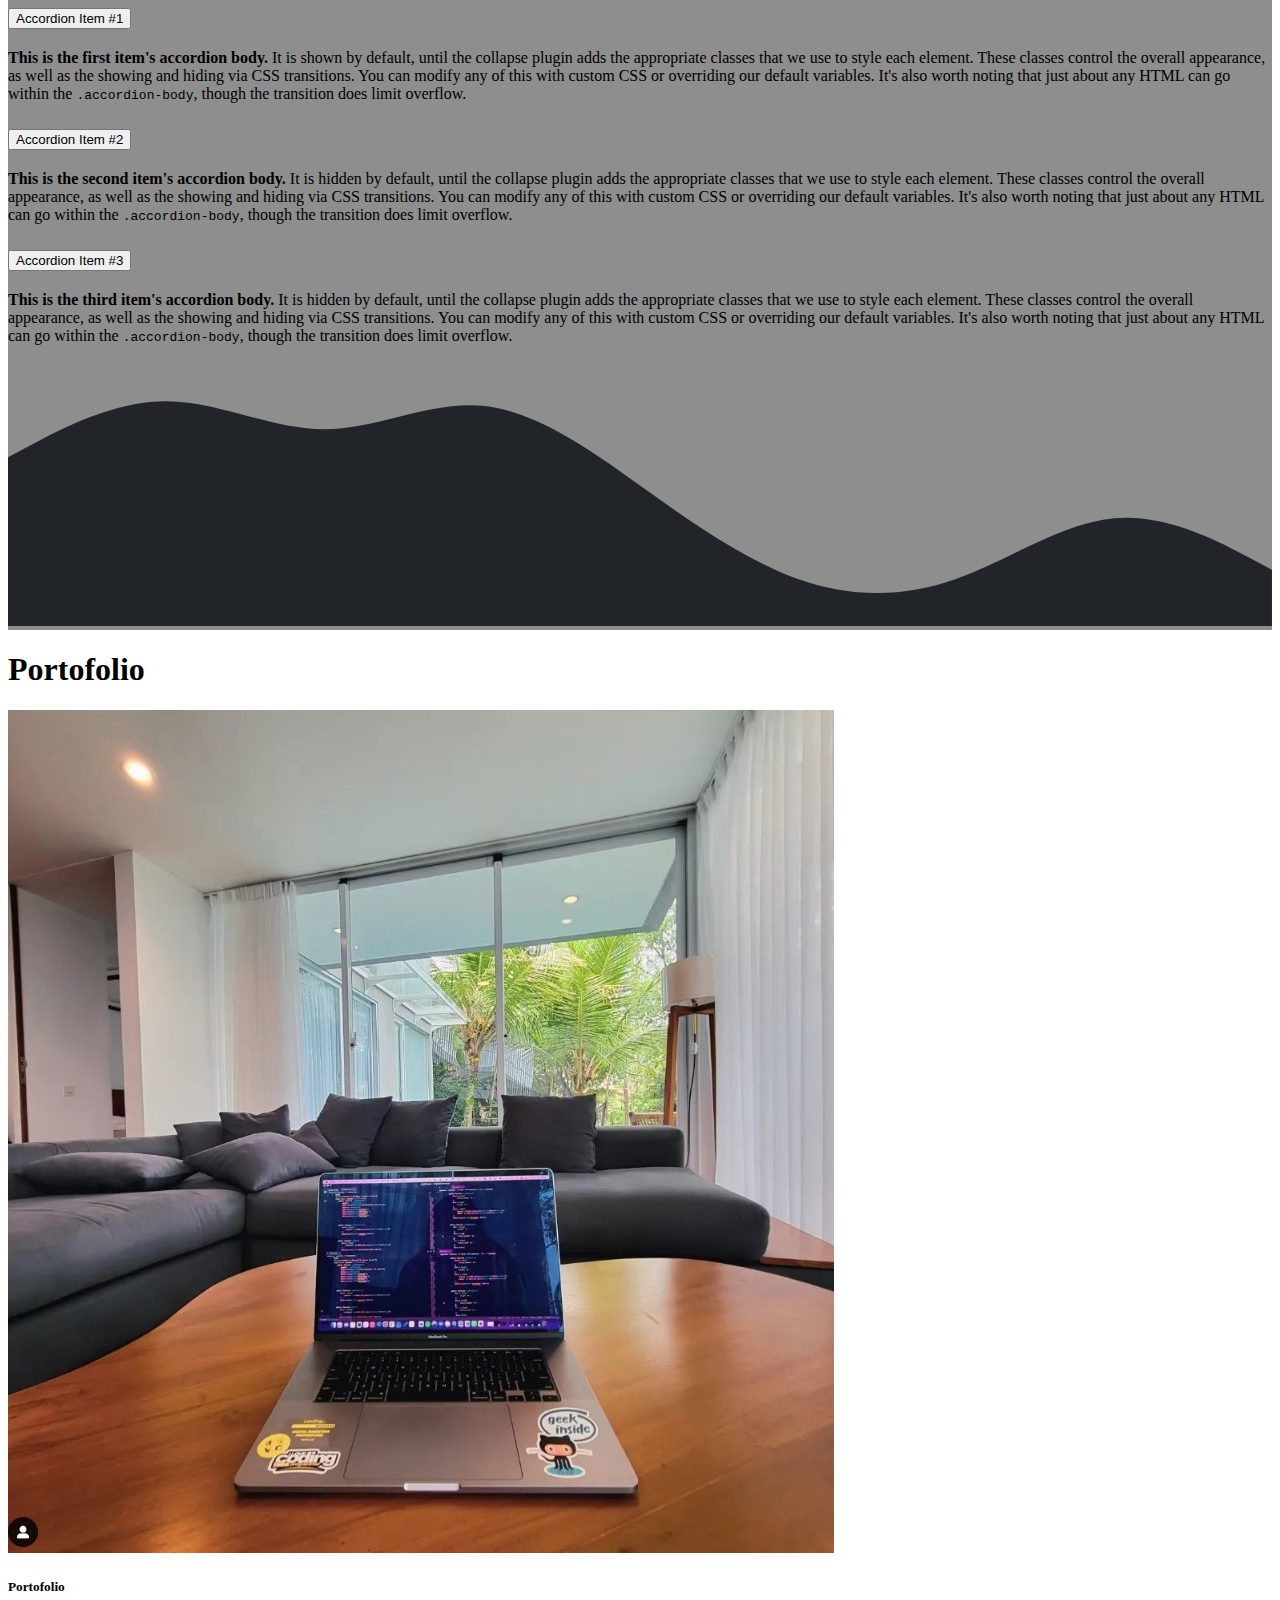
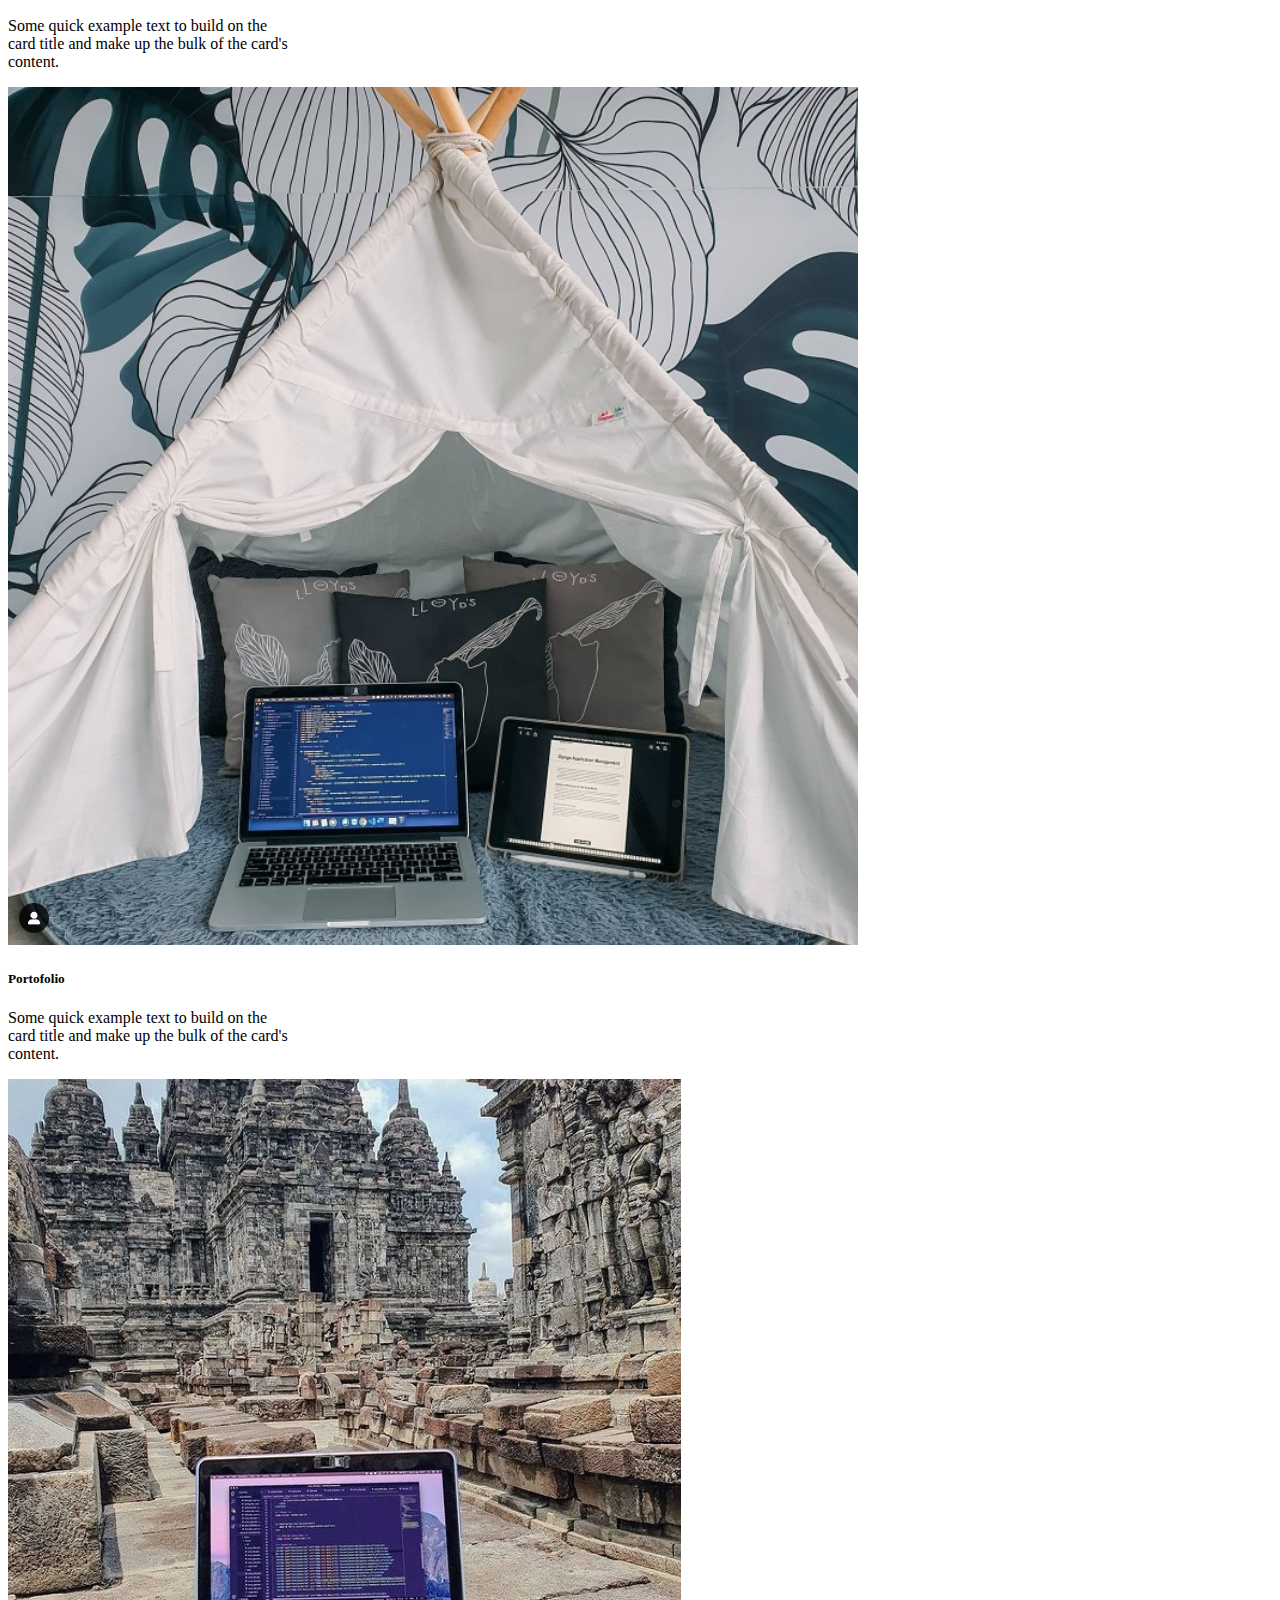
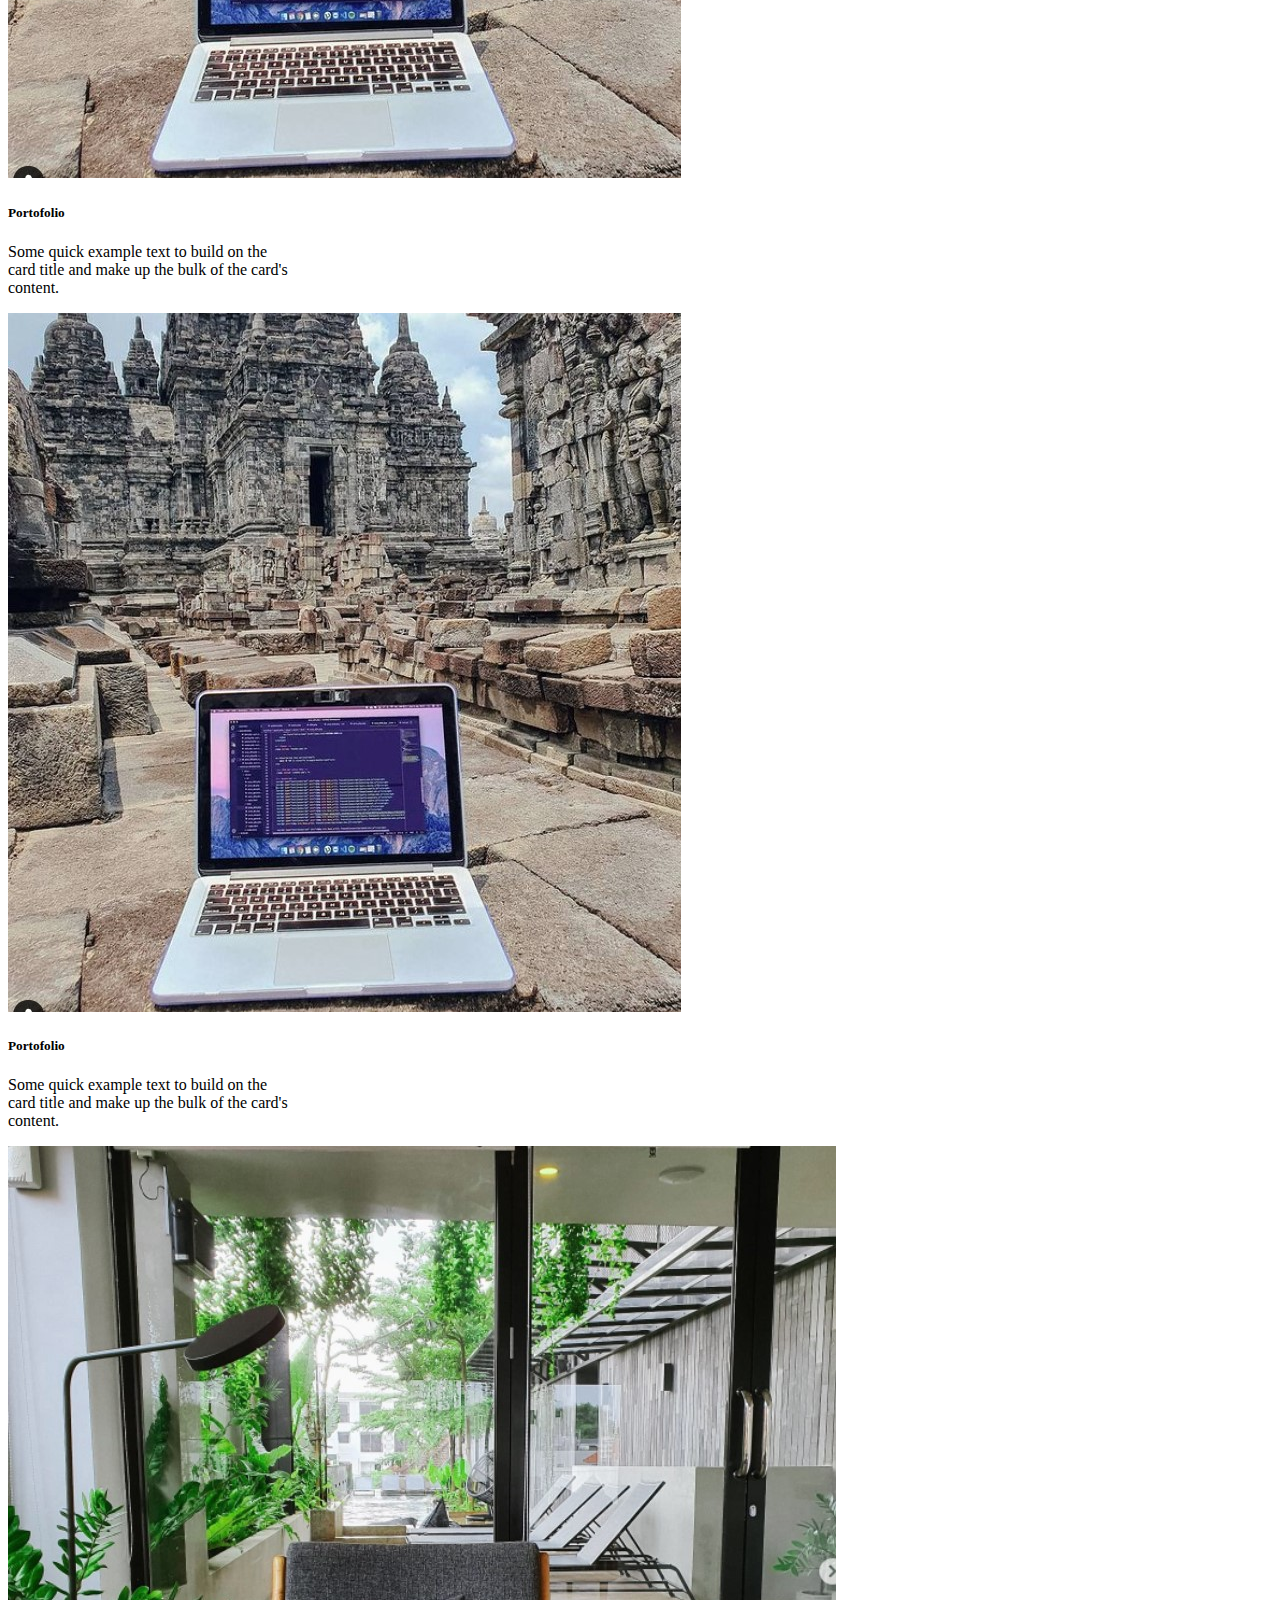
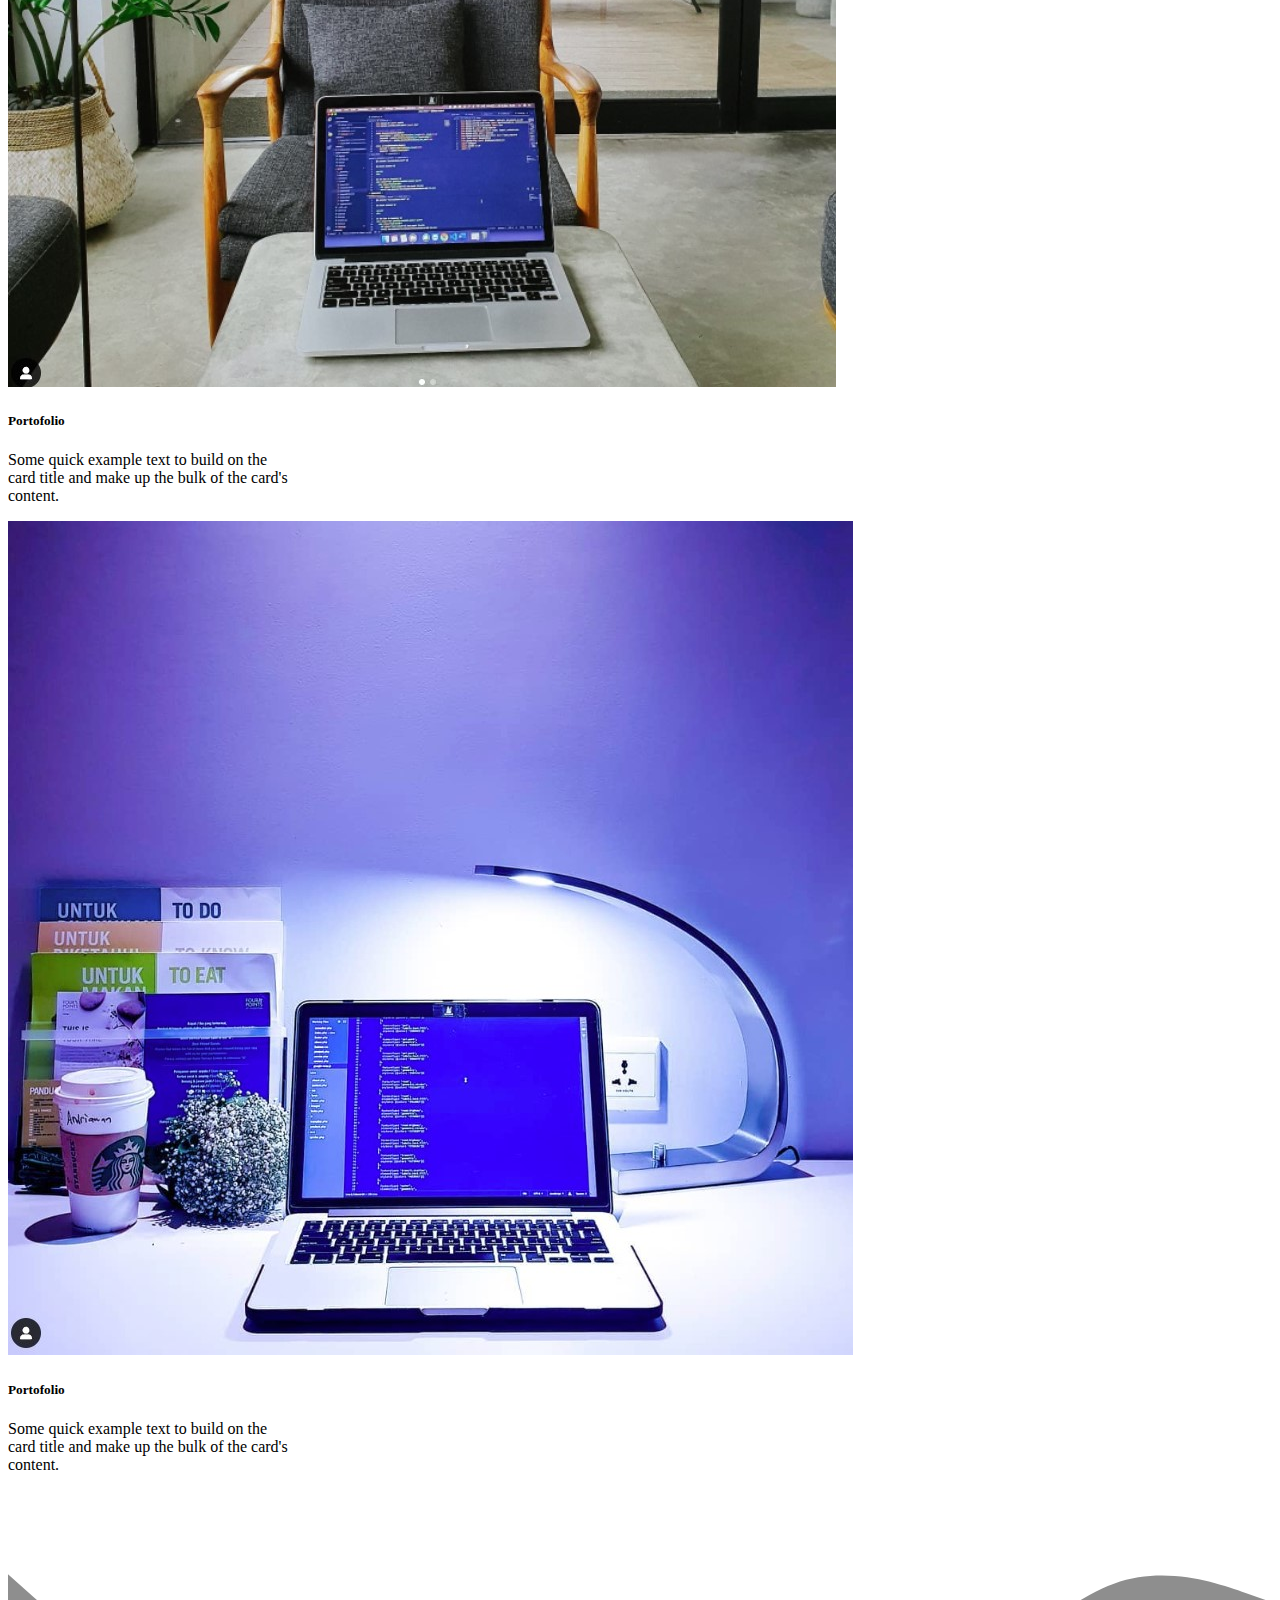
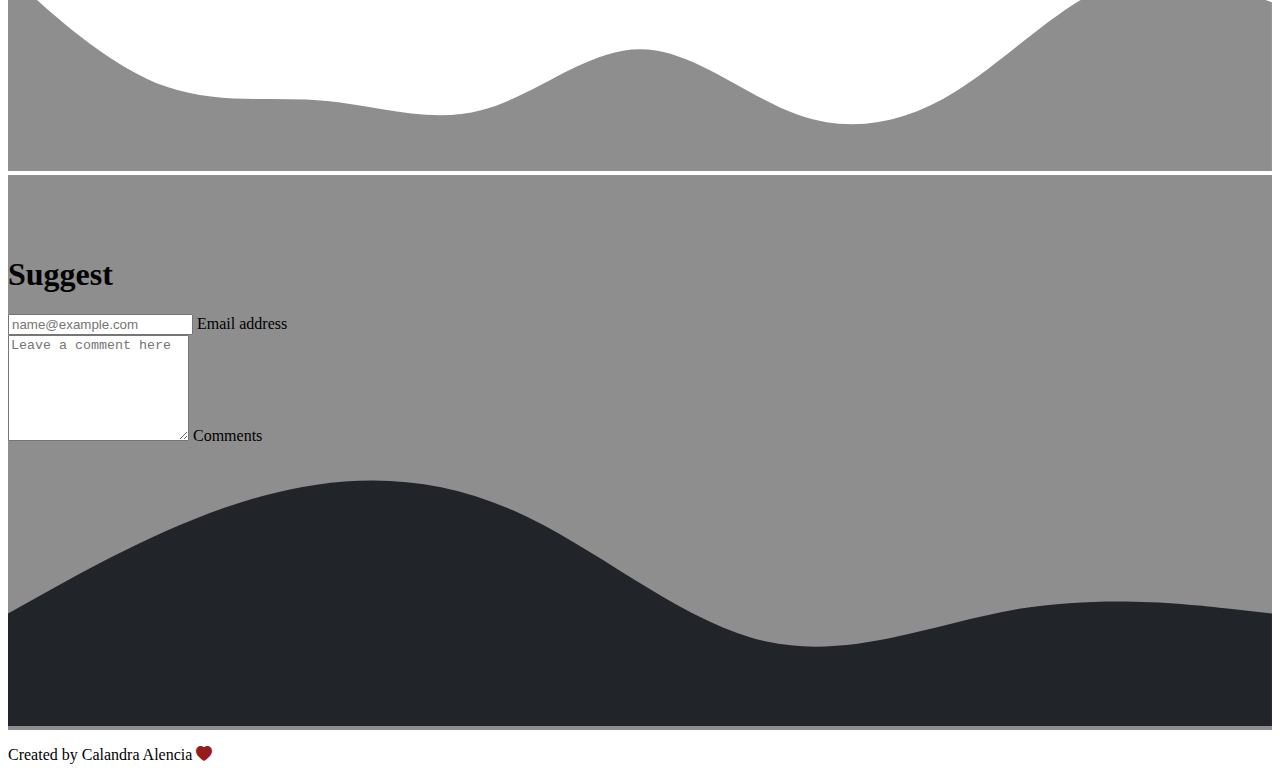
==== commit d73732fe: "add index" ====
--- a/index.html
+++ b/index.html
@@ -30,7 +30,7 @@
 			class="navbar navbar-expand-lg navbar-dark bg-dark fixed-top shadow-lg"
 		>
 			<div class="container-fluid">
-				<a class="navbar-brand" href="#">Calandra A. Haryani</a>
+				<a class="navbar-brand" href="#">Calandra</a>
 				<button
 					class="navbar-toggler"
 					type="button"
